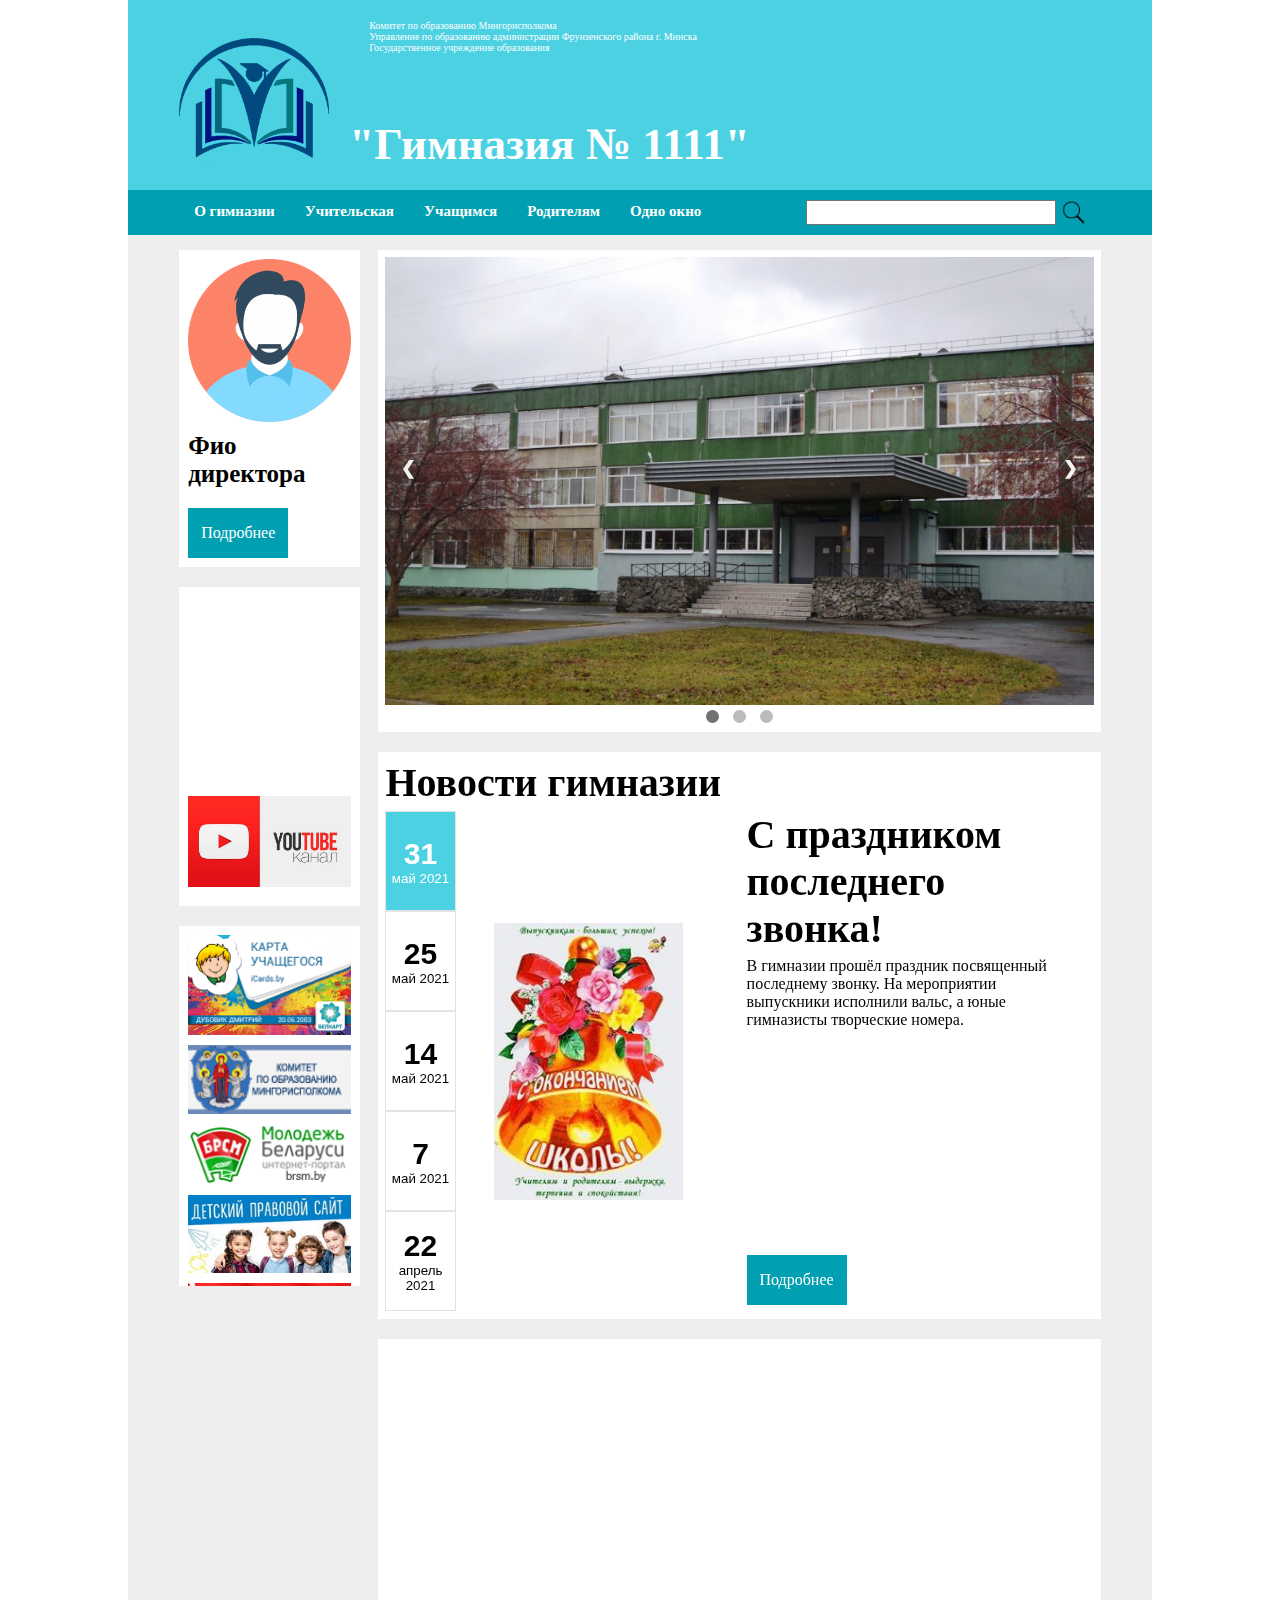
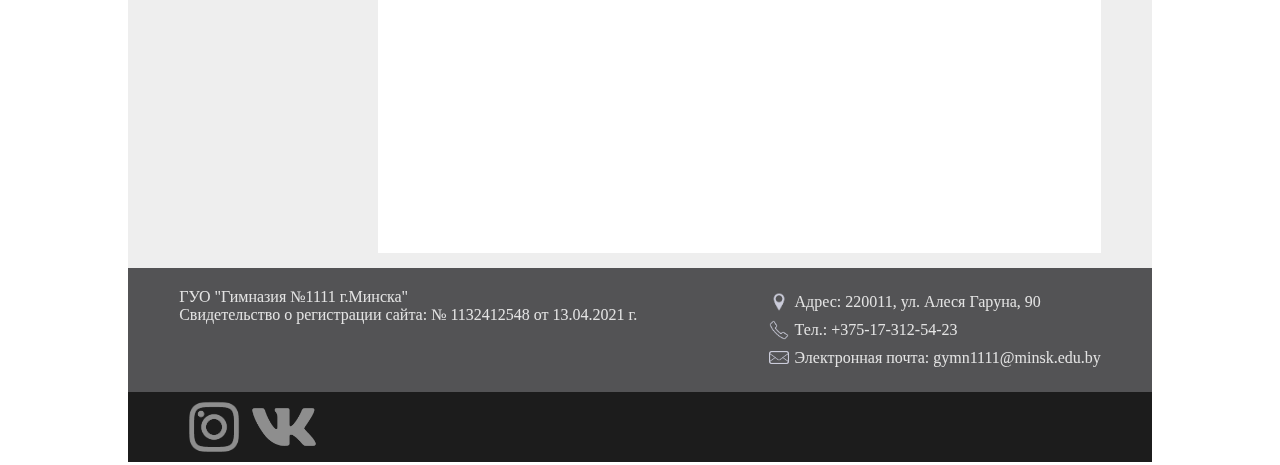
==== index.html @ 41c036c0 "first commit" ====
﻿<html>
<head>
    <meta name="viewport" content="width=device-width, initial-scale=1">
    <meta charset="UTF-8">
    <title>ГУО "Гимназия № 1111 г.Минска"</title>
    <link rel="stylesheet" type="text/css" href="style.css">
</head>
<body>

    <div class="main_container">
        <div class="time">
            <span id="timer_content"></span>
        </div>
        <div class="header">
            <img src="images/main/logo.png" />
            <div class="header_text">
                <p class="zagolovok">
                    Комитет по образованию Мингорисполкома <br />
                    Управление по образованию администрации Фрунзенского района г. Минска <br />
                    Государственное учреждение образования <br />
                </p>
                <span class="gymnasium">"Гимназия № 1111"</span>
            </div>
        </div>
        <div class="nav">
            <input type="checkbox" name="toogle" id="nav_menu" class="toogleMenu" />
            <label for="nav_menu" class="toogleMenu"><img class="bars" src="images/icons/bars.png">Меню</label>
            
            <div class="nav_section">
                <div class="nav_item">
                    <input type="checkbox" name="toogle" id="sub_m1" class="toogleSubmenu" />
                    <a href="#">О гимназии</a>
                    <label for="sub_m1" class="toogleSubmenu"><img class="vniz" src="images/icons/strelka.png"/></label>
                    <div class="submenu">
                        <a href="#">История гимназии</a>
                        <a href="#">Достижения</a>
                        <a href="#">Проблемы и задачи</a>
                        <a href="#">Инновационная деятельность</a>
                        <a href="#">Руководство</a>
                        <a href="#">Условия приёма</a>
                        <a href="#">Попечительский совет</a>
                        <a href="#">Наши шефы</a>
                        <a href="#">Сотрудничество</a>
                        <a href="#">Контакты</a>
                        <a href="#">Пропускной режим</a>
                    </div>
                </div>
                <div class="nav_item">
                    <input type="checkbox" name="toogle" id="sub_m2" class="toogleSubmenu" />
                    <a href="#">Учительская</a>
                    <label for="sub_m2" class="toogleSubmenu"><img class="vniz" src="images/icons/strelka.png" /></label>
                    <div class="submenu">
                        <a href="#">Педагогический совет</a>
                        <a href="#">Социально-педагогическая поддержка обучающихся и оказание им психологической помощи</a>
                        <a href="#">Пункт коррекционно-педагогической помощи</a>
                        <a href="#">Идеологическая и воспитательная работа</a>
                        <a href="#">Педагоги-организаторы</a>
                    </div>
                </div>
                <div class="nav_item">
                    <input type="checkbox" name="toogle" id="sub_m3" class="toogleSubmenu" />
                    <a href="#">Учащимся</a>
                    <label for="sub_m3" class="toogleSubmenu"><img class="vniz" src="images/icons/strelka.png" /></label>
                    <div class="submenu">
                        <a href="#">Правила внутреннего распорядка для учащихся</a>
                        <a href="#">Расписание</a>
                        <a href="#">График каникул 2020/2021</a>
                        <a href="#">Шестой школьный день</a>
                        <a href="#">Школа Активного Гражданина</a>
                        <a href="#">Правовая страничка</a>
                        <a href="#">Деловой стиль одежды</a>
                        <a href="#">Общественные организации</a>
                        <a href="#">Поддержка научно-исследовательской деятельности</a>
                        <a href="#">ЗОЖ</a>
                        <a href="#">Экзамены 2021</a>
                        <a href="#">Абитуриенту 2021</a>
                        <a href="#">Дистанционное обучение</a>

                    </div>
                </div>
                <div class="nav_item">
                    <input type="checkbox" name="toogle" id="sub_m4" class="toogleSubmenu" />
                    <a href="#">Родителям</a>
                    <label for="sub_m4" class="toogleSubmenu"><img class="vniz" src="images/icons/strelka.png" /></label>
                    <div class="submenu">
                        <a href="#">Родительские собрания</a>
                        <a href="#">Платные образовательные услуги</a>
                        <a href="#">Электронная карта учащегося</a>
                        <a href="#">Оплата учебников</a>
                        <a href="#">Начало учебного года</a>
                        <a href="#">Питание в школе</a>
                    </div>
                </div>
                <div class="nav_item">
                    <input type="checkbox" name="toogle" id="sub_m5" class="toogleSubmenu" />
                    <a href="#">Одно окно</a>
                    <label for="sub_m5" class="toogleSubmenu"><img class="vniz" src="images/icons/strelka.png" /></label>
                    <div class="submenu">
                        <a href="#">Нормативные документы</a>
                        <a href="#">График приёма граждан</a>
                        <a href="#">Вышестоящие организации</a>
                        <a href="#">Административные процедуры</a>
                        <a href="#">Правила оформления и рассмотрения электронных обращений</a>
                        <a href="#">Электронное обращение</a>
                        <a href="#">Популярные обращения</a>
                    </div>
                </div>
            </div>
            <div class="nav_section">
                <div class="nav_item2"><input class="poisk" type="text"><input type="image" src="images/icons/poisk.png" alt="Поиск" title="Поиск"> </div>
            </div>
        </div>
        <div class="content">
            <div class="leftbar">
                <div class="direktor">
                    <img src="images/main/direktor.png" />
                    <span class="direktor_name">Фио директора </span>
                    <a href="#" class="direktor_btn">Подробнее</a>
                </div>
                <div class="youtube">
                    <iframe src="https://www.youtube.com/embed/2LPNyzethuM" frameborder="0" allow="accelerometer; autoplay; clipboard-write; encrypted-media; gyroscope; picture-in-picture" allowfullscreen></iframe>
                    <a href="#" alt="Youtube канал" title="Youtube канал"><img src="images/main/youtube.jpg" /></a>
</div>
                <div class="banner">
                    <a href="http://icards.by/"><img src="images/banners/karta.png" /></a>
                    <a href="http://minsk.edu.by/"><img src="images/banners/komitet.png" /> </a>
                    <a href="http://brsm.by/"><img src="images/banners/brsm.png" /> </a>
                    <a href="https://mir.pravo.by/"><img src="images/banners/pravo.jpg" /> </a>
                    <a href="http://president.gov.by/"><img src="images/banners/prezident.jpg" /> </a>
                </div>
            </div>
            <div class="rightbar">
                <div class="slaider">
                    <div class="slaider_container">
                        <div class="MySlides fade">
                            <img src="images/slaider/school.jpg" style="width: 100%" />
                        </div>

                        <div class="MySlides fade">
                            <img src="images/slaider/lastbell.jpg" style="width: 100%" />
                        </div>

                        <div class="MySlides fade">
                            <img src="images/slaider/korona.jpg" style="width: 100%" />
                        </div>
                        <a class="prev" onclick="plusSlides(-1)">&#10094</a>
                        <a class="next" onclick="plusSlides(1)">&#10095</a>
                    </div>
                    <div style="text-align: center;">
                        <span class="dot" onclick="currentSlides(1)"></span>
                        <span class="dot" onclick="currentSlides(2)"></span>
                        <span class="dot" onclick="currentSlides(3)"></span>
                    </div>
                </div>
                <div class="novosti">
                    <h3>Новости гимназии</h3>
                    <div class="tab">
                        <div class="tab_menu">
                            <button class="tab_menu_item" data-tab="#tab_1">
                                <span class="tab_date">
                                    <span class="tab_day">31</span> <br />
                                    <span class="tab_month">май 2021</span>
                                </span>
                            </button>

                            <button class="tab_menu_item" data-tab="#tab_2">
                                <span class="tab_date">
                                    <span class="tab_day">25</span> <br />
                                    <span class="tab_month">май 2021</span>
                                </span>
                            </button>
                            <button class="tab_menu_item" data-tab="#tab_3">
                                <span class="tab_date">
                                    <span class="tab_day">14</span> <br />
                                    <span class="tab_month">май 2021</span>
                                </span>
                            </button>
                            <button class="tab_menu_item" data-tab="#tab_4">
                                <span class="tab_date">
                                    <span class="tab_day">7</span> <br />
                                    <span class="tab_month">май 2021</span>
                                </span>
                            </button>
                            <button class="tab_menu_item" data-tab="#tab_5">
                                <span class="tab_date">
                                    <span class="tab_day">22</span> <br />
                                    <span class="tab_month">апрель 2021</span>
                                </span>
                            </button>

                        </div>
                        <div class="tab_content fade" id="tab_1">
                            <div class="tab_content_image"> <img src="images/content/lastbell_tab.jpg" /> </div>
                            <div class="tab_content_text">
                                <h3>С праздником последнего звонка!</h3>
                                <span class="tab_content_text_message">В гимназии прошёл праздник посвященный последнему звонку. На мероприятии выпускники исполнили вальс, а юные гимназисты творческие номера.</span> <br />
                                <a href="#" class="tab_btn">Подробнее</a>
                            </div>

                        </div>
                        <div class="tab_content fade" id="tab_2">
                            <div class="tab_content_image"> <img src="images/content/leto.jpg" /> </div>
                            <div class="tab_content_text">
                                <h3>Летние каникулы</h3>
                                <span class="tab_content_text_message">Информация о том, как безопасно и с пользой провести летние каникулы.</span> <br />
                                <a href="#" class="tab_btn">Подробнее</a>
                            </div>

                        </div>
                        <div class="tab_content fade" id="tab_3">
                            <div class="tab_content_image"> <img src="images/content/gramota.jpg" /> </div>
                            <div class="tab_content_text">
                                <h3>Поздравляем с победой!</h3>
                                <span class="tab_content_text_message">Учащийся 10 "А" класса завоевал диплом 3 степени в районном конкурсе.</span> <br />
                                <a href="#" class="tab_btn">Подробнее</a>
                            </div>
                        </div>
                        <div class="tab_content fade" id="tab_4">
                            <div class="tab_content_image"> <img src="images/content/conferencia.jpg" /> </div>
                            <div class="tab_content_text">
                                <h3>Приглашаем принять участие в научно-практической конференции, посвященной ВОВ</h3>
                                <span class="tab_content_text_message">7 мая 2021 года в стенах нашей гимназии пройдет научно-практическая конференция, посвященная годовщине Великой Отечественной Войны. Всех желающих приглашаем принять участие</span> <br />
                                <a href="#" class="tab_btn">Подробнее</a>
                            </div>
                        </div>
                        <div class="tab_content fade" id="tab_5">
                            <div class="tab_content_image"> <img src="images/content/subotnik.png" /> </div>
                            <div class="tab_content_text">
                                <h3>Учащиеся старших классов приняли участие в республиканском субботнике</h3>
                                <span class="tab_content_text_message">Учащиеся 10-11 классов облагородили парк им. Павлова: собрали мусор, посадили деревья.</span> <br />
                                <a href="#" class="tab_btn">Подробнее</a>
                            </div>
                        </div>
                    </div>
                </div>
                <div class="map">
                    <iframe src="https://www.google.com/maps/embed?pb=!1m14!1m12!1m3!1d453.17208961411893!2d27.55532712538337!3d53.90036358995433!2m3!1f0!2f0!3f0!3m2!1i1024!2i768!4f13.1!5e0!3m2!1sru!2sby!4v1610397447963!5m2!1sru!2sby" frameborder="0" style="border:0;" allowfullscreen="" aria-hidden="false" tabindex="0"></iframe>
                </div>
            </div>
        </div>

        <div class="footer_main">
            <div class="footer1">
                <div class="left_foot">

                    <span> ГУО "Гимназия №1111 г.Минска"<br /> Свидетельство о регистрации сайта: № 1132412548 от 13.04.2021 г.</span>
                </div>
                <div class="right_foot">
                    <ul>
                        <li class="adress">Адрес: 220011, ул. Алеся Гаруна, 90</li>
                        <li class="phone">Тел.: +375-17-312-54-23</li>
                        <li class="mail">Электронная почта: gymn1111@minsk.edu.by</li>
                    </ul>
                </div>
            </div>
            <div class="messangers"><a href="#"><img src="images/icons/insta.png" /></a><a href="#"><img src="images/icons/vk.png" /></a></div>
        </div>

        <script src="slaider.js"></script>
        <script src="tab.js"></script>
        <script src="time.js"></script>
    </div>

</body>
</html>
---- style.css ----
﻿* {
    margin: 0;
    padding: 0;
}
a {text-decoration: none;
   color: black;
}
html, body {
    height: 100%;

}

.main_container {
    display: flex;
    flex-direction: column;
    min-height: 100%;
    width: 80%;
    margin: 0 auto;
    max-width: 2000px;

}

.time {
    width: 100%;
}
#timer_content {float: right;}
.header {
    color: #fff;
    padding: 20px 5%;
    display: flex;
    background-color: #4cd1e3;
    box-sizing: border-box;
}
.header_text{margin-left: 20px;
             display: flex;
             flex-direction: column;
}
.zagolovok {
    margin-left: 20px;
    font-size: 15px;
    flex: 1 1 auto;
}
.gymnasium {
            font-size: 60px;
            font-weight: bold;
}
.header img {
    width: 170px;
}
.nav {
    z-index: 2;
    position: sticky;
    top: -1;
    font-weight: bold;
    line-height: 1.8em;
    display: flex;
    padding: 0 5%;
    justify-content: space-between;
    background-color: #009fb1;
}

.nav_section {
    display: flex;
}
.nav_item {

    padding: 10px 30px;
    font-size: 20px;
    position: relative;
}
.nav_item a {color: #fff;}

    .nav_item:hover .submenu {
        display: flex;
        justify-content: center;
        flex-direction: column;
        max-height: 1000px;
        transition: max-height 0.5s ease-in;
        border: 1px solid #e3e3e3;
   
    }

.submenu {
    max-height: 0px;
    overflow: hidden;
    position: absolute;
    left: 0;
    top: 50px;
    background-color: #fff;
    width: 250px;
    transition: max-height 0.3s ease;
    z-index: 2;
}

    .submenu a {
        padding: 5px;
        display: block;
        text-align: left;
        font-size: 20px;
        font-weight: normal;
        color: #000;
    }   
        .submenu a:hover {
            background-color: #4cd1e3;
            transition: background 0.1s ease 0.2s;
        }
.nav_item2 {
    padding: 10px 15px;
    font-size: 20px;
    display: flex;
    align-items: center;
}
.poisk {
    width: 300px;
    outline: none;
    height: 30px;
}
input[type=text]:focus {
    background: #eaeaea;
    box-shadow: 0 0 10px rgba(0,0,0,0.5);
    transition: box-shadow 0.3s ease 0.2s, background 0.3s ease 0.2s;
}
input[type=image] {width: 30px;
                   margin-left: 5px;
                   outline: none;
}
.content {
    flex: 1 0 auto;
    padding: 15px 5%;
    display: flex;
    background-color: #eee;
}
.leftbar {

    width: 20%;
    height: 100%;
}
    .leftbar img {
        width: 100%;
        margin-bottom: 10px;
    }
.direktor {
    padding: 5%;
    width: 100%;
    box-sizing: border-box;
    background-color: #fff;
    margin-bottom: 20px;
}
.direktor_name {font-size: 25px;
                font-weight: bold;
}
.direktor_btn {
    margin-top: 20px;
    width: 100px;
    height: 50px;
    background-color: #009fb1;
    display: flex;
    justify-content: center;
    align-items: center;
    color: #fff;
}
    .direktor_btn:hover, .tab_btn:hover {
        background: #4cd1e3;
        box-shadow: 4px 4px 10px rgba(0, 0, 0, 0.5);
        transition: background 0.3s ease 0.2s, box-shadow 0.3s ease 0.2s;
    }
.youtube {
    margin-bottom: 20px;
    padding: 5%;
    background-color: #fff;
}
.youtube iframe{
    width: 100%;
    height: 300px;
}
.banner {
    width: 100%;
    padding: 5%;
    box-sizing: border-box;
    background-color: #fff;
    height: 360px;
    overflow: scroll;
    overflow-x: hidden
}
.rightbar {
    width: 80%;
    margin-left: 2%;
    height: 100%;

}

/*slider*/
.slaider {
    z-index: 0;
    width: 100%;
    height: 100%;
    margin-bottom: 20px;
    background-color: #fff;
    padding: 1% 1% 0 1%;
    box-sizing: border-box;
}
.slaider_container {position: relative;}
.prev, .next {
    position: absolute;
    top: 50%;
    cursor: pointer;
    top: 50%;
    width: auto;
    margin-top: -40px;
    padding: 16px;
    color: #f2f2f2;
    font-weight: bold;
    font-size: 18px;
    transition: 0.6s ease;
    border-radius: 0 3px 3px 0;
}
.next {
    right: 0px;
    border-radius: 3px 0 0 3px;
}

.prev {
    left: 0px;
    border-radius: 3px 0 0 3px;
}
    .prev:hover {
        background-color: rgba(0, 0, 0, 0.8);
    }

.next:hover {
    background-color: rgba(0, 0, 0, 0.8);
}
.dot {
    cursor: pointer;
    height: 13px;
    width: 13px;
    margin: 5px 5px;
    background-color: #bbb;
    border-radius: 50%;
    display: inline-block;
    transition: background-color 0.6s ease;
}

.active_slaider, dot:hover {
    background-color: #717171;
}

.fade {
    -webkit-animation-name: fade;
    -webkit-animation-duration: 1.5s;
    animation-name: fade;
    animation-duration: 1.5s;
}

@-webkit-keyframes fade {
    from {opacity: 0.4}
    to {opacity: 1}
}
@keyframes fade {
    from {opacity: 0.4}
    to {opacity: 1}
}
/*slider ends*/
.novosti {
    width: 100%;
    background-color: #fff;
    padding: 1%;
    box-sizing: border-box;
    margin-bottom: 20px;
}
.novosti h3 {margin-bottom: 5px;
             font-size: 40px;
}
.tab {display: flex; 
}
.tab_menu {width: 10%;}
.tab_menu_item {
    width: 100%;
    height: 100px;
    display: flex;
    align-items: center;
    justify-content: center;
    background-color: #fff;
    border: 1px solid #e3e3e3;
    outline: none;
    
}
    .tab_menu_item.active {
        background-color: #4cd1e3;
        transition: background 0.3s ease;
        color: #fff
    }
    
.tab_date {
    text-align: center;
    }
.tab_day {
    font-size: 30px;
    font-weight: bold;
}

.tab_content {
    width: 90%;
    margin-left: 1%;
    display: none;
    
}
    .tab_content.active {
        display: flex;
        justify-content: space-around;
    }
.tab_content_image {width: 30%;
                    display: flex;
                    align-items: center;
}
.tab_content_image img{width: 100%;}
.tab_content_text {
    display: flex;
    width: 50%;
    flex-direction: column;
    padding: 0 0 1%;
}
.tab_btn {
    margin-top: 20px;
    width: 100px;
    height: 50px;
    background-color: #009fb1;
    display: flex;
    justify-content: center;
    align-items: center;
    color: #fff;
}
.tab_content_text_message {
    flex: 1 1 auto;
}

.map {width: 100%;
      padding: 1%;
      background-color: #fff;
      box-sizing: border-box;
}
.map iframe {width: 100%;
             height: 500px;
}
/*футер*/
.footer_main {
    flex: 0 0 auto;
    color: #e3e3e3;
}
.footer1 {
    padding: 20px 5% 20px 5%;
    display: flex;
    justify-content: space-between;
    box-sizing: border-box;
    background-color: #535355;
}
.messangers {
    width: 100%;
    padding: 0 5%;
    box-sizing: border-box;
    height: 70px;
    background-color: #1c1c1c;
}
.messangers img{height: 100%;
                opacity: 0.5;
}
    .messangers img:hover {
        opacity: 1;
        transition: opacity 0.3s ease 0.2s
    }
li {
    margin: 0;
    padding: 5px 0 5px 25px;
    list-style: none;
    background-repeat: no-repeat;
    background-position: left center;
    background-size: 20px;
}
    li.adress {
        background-image: url("images/icons/location.png");

    }

    li.phone {
        background-image: url("images/icons/phone.png");
    }
    li.mail {
        background-image: url("images/icons/mail.png");
    }
 
@media screen and (max-width: 1600px) and (min-width: 1300px) {
    .zagolovok {
        font-size: 13px;
    }
    .gymnasium {
        font-size: 55px;
    }
    .nav_item {
        padding: 10px 30px;
        font-size: 15px;
    }
    .submenu {
        top: 49px;
    }
    .poisk {
        width: 250px;
        height: 25px;
    }
    input[type=image] {
        width: 25px;
    }
}
@media screen and (max-width: 1400px) and (min-width: 1300px) {
    .nav_item {
        padding: 10px 24px;
    }
}
    @media screen and (max-width: 1300px) and (min-width: 1200px) {
        .header img {
            width: 150px;
        }

        .zagolovok {
            font-size: 10px;
        }

        .gymnasium {
            font-size: 45px;
        }

        .nav_item {
            padding: 7px 15px;
            font-size: 15px;
        }

        .submenu {
            top: 45px;
        }

        .poisk {
            width: 250px;
            height: 25px;
        }

        input[type=image] {
            width: 25px;
        }

        .youtube iframe {
            height: 200px;
        }
    }

    @media screen and (max-width: 1200px) and (min-width: 1100px) {
        .header img {
            width: 150px;
        }

        .zagolovok {
            font-size: 10px;
        }

        .gymnasium {
            font-size: 45px;
        }

        .nav_item {
            padding: 7px 10px;
            font-size: 14px;
        }

        .submenu {
            top: 45px;
            width: 150px;
        }

            .submenu a {
                font-size: 10px;
                line-height: 20px;
            }

        .poisk {
            width: 250px;
            height: 25px;
        }

        input[type=image] {
            width: 25px;
        }

        .youtube iframe {
            height: 175px;
        }
    }

    @media screen and (max-width: 1100px) and (min-width: 1000px) {
        .header img {
            width: 130px;
        }

        .zagolovok {
            font-size: 10px;
        }

        .gymnasium {
            font-size: 40px;
        }

        .nav_item {
            padding: 5px 7px;
            font-size: 13px;
        }

        .submenu {
            top: 40px;
            width: 150px;
        }

            .submenu a {
                font-size: 10px;
                line-height: 20px;
            }

        .poisk {
            width: 250px;
            height: 20px;
        }

        input[type=image] {
            width: 20px;
        }

        .youtube iframe {
            height: 175px;
        }
        .footer1 {
            font-size: 10px;
            padding: 5px 5%;
        }

        li {
            margin: 0;
            padding: 0px 0 5px 20px;
            background-size: 15px;
        }

        .messangers {
            height: 30px;
        }
    }
@media screen and (max-width: 1000px) and (min-width: 900px) {
    #timer_content {
        font-size: 15px;
    }
    .header img {
        width: 130px;
    }

    .zagolovok {
        font-size: 10px;
    }

    .gymnasium {
        font-size: 40px;
    }

    .nav_item {
        padding: 5px 7px;
        font-size: 12px;
    }

    .submenu {
        top: 40px;
        width: 150px;
    }
        .submenu a {
            font-size: 10px;
            line-height: 20px;
        }
    .poisk {
        width: 200px;
        height: 20px;
    }

    input[type=image] {
        width: 20px;
    }

    .youtube iframe {
        height: 150px;
    }
    .footer1 {
        font-size: 10px;
        padding: 5px 5%;
    }

    li {
        margin: 0;
        padding: 0px 0 5px 20px;
        background-size: 15px;
    }

    .messangers {
        height: 30px;
    }
}
    @media screen and (max-width: 900px) and (min-width: 700px) {
        #timer_content {
            font-size: 13px;
        }
        .header img {
            width: 100px;
        }
        .header_text {
            margin-left: 10px;
        }
        .zagolovok {
            font-size: 7px;
            margin-left: 10px;
        }

        .gymnasium {
            font-size: 30px;
        }

        .nav_item {
            padding: 5px 4px;
            font-size: 10px;
        }

        .submenu {
            top: 39px;
            width: 150px;
        }

            .submenu a {
                font-size: 10px;
                line-height: 20px;
            }

        .poisk {
            width: 130px;
            height: 15px;
        }

        input[type=image] {
            width: 15px;
        }
        .content {
            
            display: flex;
            flex-direction: column-reverse;
        }
        .leftbar {
            width: 100%;
        }
        .rightbar {
            width: 100%;
            height: 100%;
            margin-bottom: 10px;
            margin-left: 0;
        }
        .prev, .next {
            width: auto;
            margin-top: -20px;
            padding: 8px;
            font-size: 12px;
        }
        .dot {
            margin: 3px 3px;
            height: 10px;
            width: 10px;
        }
        .novosti h3 {
            font-size: 20px;
        }

        .tab_day {
            font-size: 20px;
        }

        .tab_month {
            font-size: 10px;
        }

        .tab_menu_item {
            height: 70px;
        }

        .tab {
            display: flex;
            flex-direction: column;
        }

        .tab_menu {
            display: flex;
            width: 100%;
        }

        .tab_content {
            min-height: 300px;
        }

        .tab_content_text h3 {
            font-size: 25px;
        }
        .youtube iframe {
            height: 300px;
        }
        .footer1 {
            font-size: 10px;
            padding: 5px 5%;
        }

        li {
            margin: 0;
            padding: 0px 0 5px 20px;
            background-size: 15px;
        }

        .messangers {
            height: 30px;
        }
    }
    @media screen and (max-width: 700px) and (min-width: 500px) {
        #timer_content {
            font-size: 10px;
        }
        .header img {
            width: 100px;
        }

        .header_text {
            margin-left: 10px;
        }

        .zagolovok {
            font-size: 7px;
            margin-left: 10px;
        }

        .gymnasium {
            font-size: 25px;
        }
        .content {
            display: flex;
            flex-direction: column-reverse;
        }

        .leftbar {
            width: 100%;
        }

        .rightbar {
            width: 100%;
            height: 100%;
            margin-bottom: 10px;
            margin-left: 0;
        }
        .prev, .next {
            width: auto;
            margin-top: -18px;
            padding: 8px;
            font-size: 12px;
        }
        .dot {
            margin: 3px 1px;
            height: 7px;
            width: 7px;
        }
        .novosti h3 {
            font-size: 20px;
        }

        .tab_day {
            font-size: 20px;
        }

        .tab_month {
            font-size: 10px;
        }

        .tab_menu_item {
            height: 50px;
        }

        .tab {
            display: flex;
            flex-direction: column;
        }

        .tab_menu {
            display: flex;
            width: 100%;
        }
        .tab_content {
            min-height: 300px;
        }
           .tab_content_text h3 {font-size: 25px;}


        .youtube iframe {
            height: 300px;
        }
        .footer1 {
            font-size: 7px;
            padding: 5px 5%;
        }

        li {
            margin: 0;
            padding: 0px 0 5px 15px;
            background-size: 10px;
        }

        .messangers {
            height: 30px;
        }
    }
    @media screen and (max-width: 500px) and (min-width: 400px) {

        #timer_content {
            font-size: 7px;
        }
        .header img {
            width: 100px;
        }

        .header_text {
            margin-left: 10px;
        }

        .zagolovok {
            font-size: 5px;
            margin-left: 10px;
        }

        .gymnasium {
            font-size: 20px;
        }
        .content {
            display: flex;
            flex-direction: column-reverse;
        }

        .leftbar {
            width: 100%;
        }

        .rightbar {
            width: 100%;
            height: 100%;
            margin-bottom: 10px;
            margin-left: 0;
        }
        .prev, .next {
            width: auto;
            margin-top: -18px;
            padding: 5px;
            font-size: 10px;
        }
        .dot {
            margin: 3px 1px;
            height: 5px;
            width: 5px;
        }
        .novosti h3 {
            font-size: 20px;
        }

        .tab_day {
            font-size: 20px;
        }

        .tab_month {
            font-size: 10px;
        }

        .tab_menu_item {
            height: 50px;
        }
        .tab {
            display: flex;
            flex-direction: column;
        }
        .tab_menu{display: flex;
                  width: 100%;
        }
        .tab_content {
            min-height: 200px;
        }
         .tab_content_text h3 {font-size: 15px;}
    .tab_content_text_message {font-size: 10px;}
    .tab_btn {
        width: 50px;
        height: 25px;
        font-size: 7px;
    }
        .youtube iframe {
            height: 200px;
        }
        .footer1 {
            font-size: 7px;
            padding: 5px 5%;
        }
        li {
            margin: 0;
            padding: 0px 0 5px 15px;
            background-size: 10px;
        }

        .messangers {
            height: 30px;
        }
    }

@media screen and (max-width: 400px) and (min-width: 200px) {
    #timer_content {font-size: 7px;}
    .header img {
        width: 70px;
    }

    .header_text {
        margin-left: 10px;
    }

    .zagolovok {
        font-size: 4px;
        margin-left: 0px;
    }
    .gymnasium {
        font-size: 15px;
    }

    .content {
        display: flex;
        flex-direction: column-reverse;
    }

    .leftbar {
        width: 100%;
    }

    .rightbar {
        width: 100%;
        height: 100%;
        margin-bottom: 10px;
        margin-left: 0;
    }
    .prev, .next {
        width: auto;
        margin-top: -18px;
        padding: 5px;
        font-size: 10px;
    }
    .dot {
        margin: 3px 1px;
        height: 5px;
        width: 5px;
    }
.novosti h3 {font-size: 20px;}
    .tab_day{font-size: 20px;}
    .tab_month {font-size: 10px;}
    .tab_menu_item {height: 50px;}
    .tab {
        display: flex;
        flex-direction: column;
    }

    .tab_menu {
        display: flex;
        width: 100%;
    }
    .tab_content {min-height: 200px;}
    .tab_content_text h3 {font-size: 15px;}
    .tab_content_text_message {font-size: 10px;}
    .tab_btn {
        width: 50px;
        height: 25px;
        font-size: 7px;
    }
    .youtube iframe {
        height: 200px;
    }
    .map iframe {height: 250px;}
    .footer1 {
        font-size: 7px;
        padding: 5px 5%;
    }

    li {
        margin: 0;
        padding: 0px 0 5px 15px;
        background-size: 10px;
    }
    .messangers {
        height: 30px;
    }
}




/*Адаптивное меню*/
.nav input[type=checkbox] {display: none;} /*Убрать чекбоксы*/
.nav label.toogleMenu { /*Текст "меню"*/
    background: #009fb1;
    color: #fff;
    padding: 5px 30px;
    box-sizing: border-box;
    display: block;
    cursor: pointer;
    position: relative;
    display: none;
}
    .nav label.toogleMenu .bars {  /*Три полоски*/
        position: absolute; 
        top: 13px;
        left: 15px;
        width: 13px;
    }
    .vniz {display: none;}
        @media screen and (max-width: 800px) {

            .nav {
                position: static;
                display: block;
            }
            .nav_item {padding: 0;
            }
                .nav_item a {
                    padding-left: 15px;
                    font-size: 10px;
                }
                .nav_item:hover .submenu {
                    max-height: 0;
                    border: 0;
                    transition: max-height 0s;
                }
            .nav_section {
                display: block;
                max-height: 0px;
                transition: max-height 0.3s ease 0.2s; /*анимация*/
                overflow: hidden; /*прячу чтобы не вылазил контент*/
            }
            .nav label.toogleMenu {
                display: block;
            }
            input.toogleMenu:checked + label.toogleMenu { /*При нажатии на меню меняется фон*/
                background: #004980;
                color: #fff;
                margin-bottom: 5px;
            }

            input.toogleMenu:checked ~ .nav_section, /*При нажатии на меню появляются кнопки, а при нажатии на кнопки - подменю*/
            input.toogleSubmenu:checked ~ .submenu {
                display: block;
                position: relative;
                max-height: 5000px;

                transition: max-height 2s ease-in;
            }
                input.toogleSubmenu:checked ~ .submenu { /*Отступ для подменю*/
                    margin-bottom: 5px;
                }
                .nav_item label.toogleSubmenu {
                    position: absolute;
                    top: 0;
                    left: 0px;
                    width: 100%;
                    height: 100%;
                    cursor: pointer;
                    display: block;
                }
            input.toogleSubmenu:checked ~ a { /*Просмотренные кнопки меню*/
                background: #004980;
                color: #fff;
                display: block;
            }
            .submenu {
                padding: 0;
                width: 100%;
                display: block;
                max-height: 0;
                overflow: hidden;
                top: 0px;
                background-color: #fff;
                transition: max-height 0.3s ease;
            }
                .submenu a  {
                    display: block;
                    font-size: 10px;
                    line-height: 20px;

                }

            .nav_item label.toogleSubmenu .vniz {  /*Стрелочка вниз*/
                width: 13px;
                position: absolute;
                top: 8px;
                right: 15px;
                display: block;
            }
            .nav_item2 {display: none;}
        }
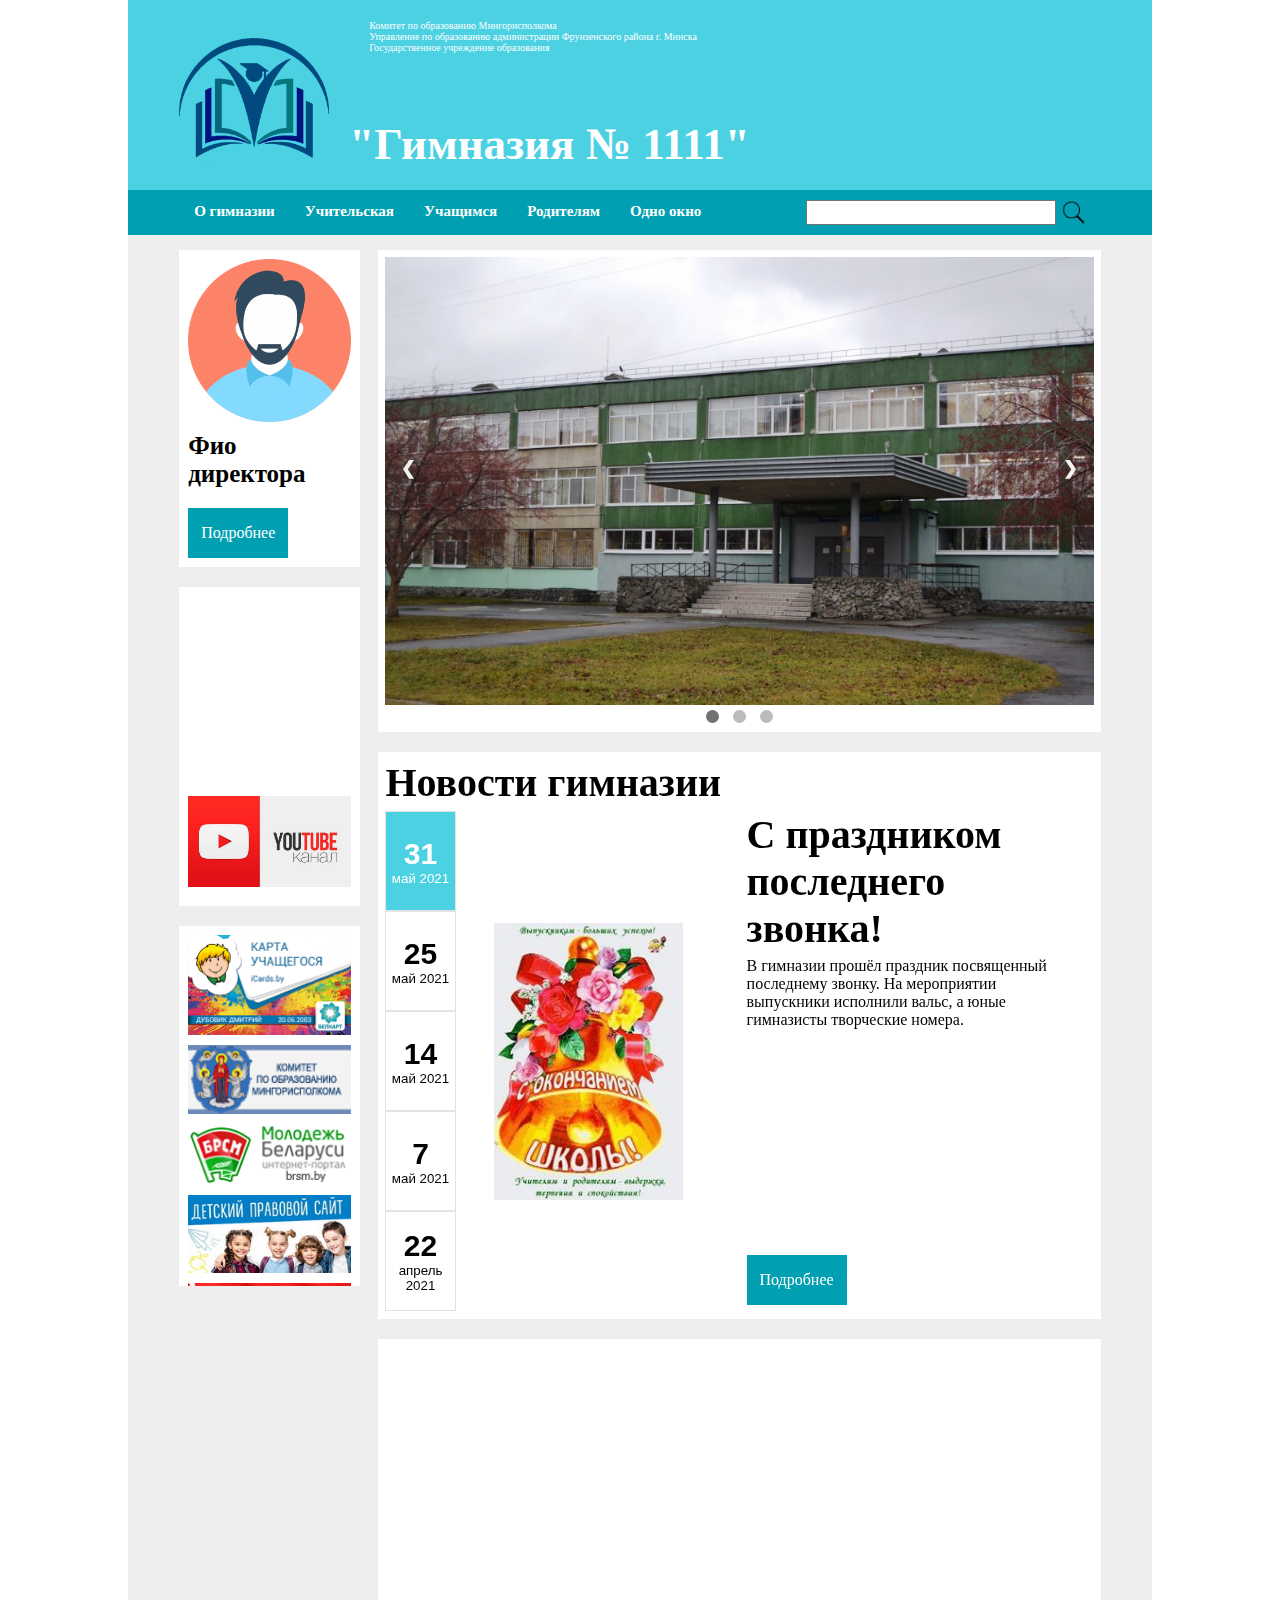
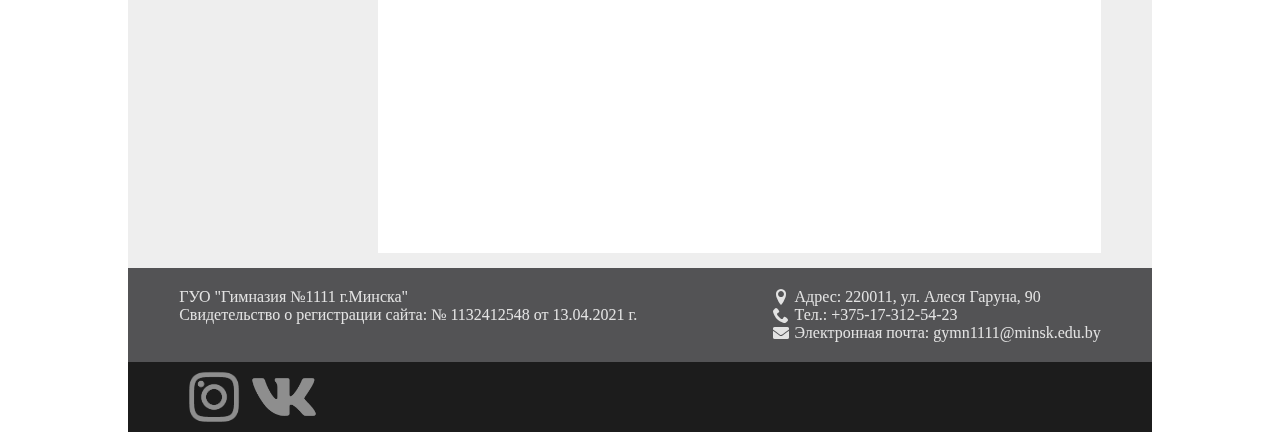
==== commit ce7641c2: "added fonts" ====
--- a/index.html
+++ b/index.html
@@ -3,7 +3,9 @@
     <meta name="viewport" content="width=device-width, initial-scale=1">
     <meta charset="UTF-8">
     <title>ГУО "Гимназия № 1111 г.Минска"</title>
-    <link rel="stylesheet" type="text/css" href="style.css">
+    <link rel="stylesheet" type="text/css" href="css/fonts.css">
+    <link rel="stylesheet" type="text/css" href="css/style.css">
+    
 </head>
 <body>
 
@@ -24,13 +26,15 @@
         </div>
         <div class="nav">
             <input type="checkbox" name="toogle" id="nav_menu" class="toogleMenu" />
-            <label for="nav_menu" class="toogleMenu"><img class="bars" src="images/icons/bars.png">Меню</label>
+            <label for="nav_menu" class="toogleMenu"><span class="icon-align-justify-solid"></span>Меню</label>
             
             <div class="nav_section">
                 <div class="nav_item">
                     <input type="checkbox" name="toogle" id="sub_m1" class="toogleSubmenu" />
                     <a href="#">О гимназии</a>
-                    <label for="sub_m1" class="toogleSubmenu"><img class="vniz" src="images/icons/strelka.png"/></label>
+                    <label for="sub_m1" class="toogleSubmenu"><span class="icon-angle-down-solid"></span>
+                        
+                        <span class="icon-angle-up-solid"></span></label>
                     <div class="submenu">
                         <a href="#">История гимназии</a>
                         <a href="#">Достижения</a>
@@ -48,7 +52,8 @@
                 <div class="nav_item">
                     <input type="checkbox" name="toogle" id="sub_m2" class="toogleSubmenu" />
                     <a href="#">Учительская</a>
-                    <label for="sub_m2" class="toogleSubmenu"><img class="vniz" src="images/icons/strelka.png" /></label>
+                    <label for="sub_m2" class="toogleSubmenu"><span class="icon-angle-down-solid"></span>
+                        <span class="icon-angle-up-solid"></span></label>
                     <div class="submenu">
                         <a href="#">Педагогический совет</a>
                         <a href="#">Социально-педагогическая поддержка обучающихся и оказание им психологической помощи</a>
@@ -60,7 +65,8 @@
                 <div class="nav_item">
                     <input type="checkbox" name="toogle" id="sub_m3" class="toogleSubmenu" />
                     <a href="#">Учащимся</a>
-                    <label for="sub_m3" class="toogleSubmenu"><img class="vniz" src="images/icons/strelka.png" /></label>
+                    <label for="sub_m3" class="toogleSubmenu"><span class="icon-angle-down-solid"></span>
+                        <span class="icon-angle-up-solid"></span></label>
                     <div class="submenu">
                         <a href="#">Правила внутреннего распорядка для учащихся</a>
                         <a href="#">Расписание</a>
@@ -81,7 +87,8 @@
                 <div class="nav_item">
                     <input type="checkbox" name="toogle" id="sub_m4" class="toogleSubmenu" />
                     <a href="#">Родителям</a>
-                    <label for="sub_m4" class="toogleSubmenu"><img class="vniz" src="images/icons/strelka.png" /></label>
+                    <label for="sub_m4" class="toogleSubmenu"><span class="icon-angle-down-solid"></span>
+                        <span class="icon-angle-up-solid"></span></label>
                     <div class="submenu">
                         <a href="#">Родительские собрания</a>
                         <a href="#">Платные образовательные услуги</a>
@@ -94,7 +101,8 @@
                 <div class="nav_item">
                     <input type="checkbox" name="toogle" id="sub_m5" class="toogleSubmenu" />
                     <a href="#">Одно окно</a>
-                    <label for="sub_m5" class="toogleSubmenu"><img class="vniz" src="images/icons/strelka.png" /></label>
+                    <label for="sub_m5" class="toogleSubmenu"><span class="icon-angle-down-solid"></span>
+                        <span class="icon-angle-up-solid"></span></label>
                     <div class="submenu">
                         <a href="#">Нормативные документы</a>
                         <a href="#">График приёма граждан</a>
@@ -247,9 +255,9 @@
                 </div>
                 <div class="right_foot">
                     <ul>
-                        <li class="adress">Адрес: 220011, ул. Алеся Гаруна, 90</li>
-                        <li class="phone">Тел.: +375-17-312-54-23</li>
-                        <li class="mail">Электронная почта: gymn1111@minsk.edu.by</li>
+                        <li><span class="icon-location"></span>Адрес: 220011, ул. Алеся Гаруна, 90</li>
+                        <li><span class="icon-phone"></span>Тел.: +375-17-312-54-23</li>
+                        <li><span class="icon-envelope-solid"></span>Электронная почта: gymn1111@minsk.edu.by</li>
                     </ul>
                 </div>
             </div>
@@ -260,6 +268,6 @@
         <script src="tab.js"></script>
         <script src="time.js"></script>
     </div>
-
+    <!--test-->
 </body>
 </html>--- a/css/fonts.css
+++ b/css/fonts.css
@@ -0,0 +1,52 @@
+@font-face {
+  font-family: "icomoon";
+  src: url("../fonts/icomoon.eot?17f4ey");
+  src: url("../fonts/icomoon.eot?17f4ey#iefix") format("embedded-opentype"),
+    url("../fonts/icomoon.ttf?17f4ey") format("truetype"),
+    url("../fonts/icomoon.woff?17f4ey") format("woff"),
+    url("../fonts/icomoon.svg?17f4ey#icomoon") format("svg");
+  font-weight: normal;
+  font-style: normal;
+  font-display: block;
+}
+
+[class^="icon-"],
+[class*=" icon-"] {
+  /* use !important to prevent issues with browser extensions that change fonts */
+  font-family: "icomoon" !important;
+  speak: never;
+  font-style: normal;
+  font-weight: normal;
+  font-variant: normal;
+  text-transform: none;
+  line-height: 1;
+
+  /* Better Font Rendering =========== */
+  -webkit-font-smoothing: antialiased;
+  -moz-osx-font-smoothing: grayscale;
+}
+
+.icon-envelope-solid:before {
+  content: "\e900";
+}
+.icon-vk-brands:before {
+  content: "\e901";
+}
+.icon-instagram-brands:before {
+  content: "\e902";
+}
+.icon-align-justify-solid:before {
+  content: "\e903";
+}
+.icon-angle-down-solid:before {
+  content: "\e904";
+}
+.icon-angle-up-solid:before {
+  content: "\e905";
+}
+.icon-phone:before {
+  content: "\e942";
+}
+.icon-location:before {
+  content: "\e947";
+}
--- a/css/style.css
+++ b/css/style.css
@@ -0,0 +1,1171 @@
+﻿* {
+  margin: 0;
+  padding: 0;
+}
+a {
+  text-decoration: none;
+  color: black;
+}
+html,
+body {
+  height: 100%;
+}
+
+.main_container {
+  display: flex;
+  flex-direction: column;
+  min-height: 100%;
+  width: 80%;
+  margin: 0 auto;
+  max-width: 2000px;
+}
+
+.time {
+  width: 100%;
+}
+#timer_content {
+  float: right;
+}
+.header {
+  color: #fff;
+  padding: 20px 5%;
+  display: flex;
+  background-color: #4cd1e3;
+  box-sizing: border-box;
+}
+.header_text {
+  margin-left: 20px;
+  display: flex;
+  flex-direction: column;
+}
+.zagolovok {
+  margin-left: 20px;
+  font-size: 15px;
+  flex: 1 1 auto;
+}
+.gymnasium {
+  font-size: 60px;
+  font-weight: bold;
+}
+.header img {
+  width: 170px;
+}
+.nav {
+  z-index: 2;
+  position: sticky;
+  top: -1;
+  font-weight: bold;
+  line-height: 1.8em;
+  display: flex;
+  padding: 0 5%;
+  justify-content: space-between;
+  background-color: #009fb1;
+}
+
+.nav_section {
+  display: flex;
+}
+.nav_item {
+  padding: 10px 30px;
+  font-size: 20px;
+  position: relative;
+}
+.nav_item a {
+  color: #fff;
+}
+
+.nav_item:hover .submenu {
+  display: flex;
+  justify-content: center;
+  flex-direction: column;
+  max-height: 1000px;
+  transition: max-height 0.5s ease-in;
+  border: 1px solid #e3e3e3;
+}
+
+.submenu {
+  max-height: 0px;
+  overflow: hidden;
+  position: absolute;
+  left: 0;
+  top: 50px;
+  background-color: #fff;
+  width: 250px;
+  transition: max-height 0.3s ease;
+  z-index: 2;
+}
+
+.submenu a {
+  padding: 5px;
+  display: block;
+  text-align: left;
+  font-size: 20px;
+  font-weight: normal;
+  color: #000;
+}
+.submenu a:hover {
+  background-color: #4cd1e3;
+  transition: background 0.1s ease 0.2s;
+}
+.nav_item2 {
+  padding: 10px 15px;
+  font-size: 20px;
+  display: flex;
+  align-items: center;
+}
+.poisk {
+  width: 300px;
+  outline: none;
+  height: 30px;
+}
+input[type="text"]:focus {
+  background: #eaeaea;
+  box-shadow: 0 0 10px rgba(0, 0, 0, 0.5);
+  transition: box-shadow 0.3s ease 0.2s, background 0.3s ease 0.2s;
+}
+input[type="image"] {
+  width: 30px;
+  margin-left: 5px;
+  outline: none;
+}
+.icon-angle-down-solid {
+  display: none;
+}
+.icon-angle-up-solid {
+  display: none;
+}
+.content {
+  flex: 1 0 auto;
+  padding: 15px 5%;
+  display: flex;
+  background-color: #eee;
+}
+.leftbar {
+  width: 20%;
+  height: 100%;
+}
+.leftbar img {
+  width: 100%;
+  margin-bottom: 10px;
+}
+.direktor {
+  padding: 5%;
+  width: 100%;
+  box-sizing: border-box;
+  background-color: #fff;
+  margin-bottom: 20px;
+}
+.direktor_name {
+  font-size: 25px;
+  font-weight: bold;
+}
+.direktor_btn {
+  margin-top: 20px;
+  width: 100px;
+  height: 50px;
+  background-color: #009fb1;
+  display: flex;
+  justify-content: center;
+  align-items: center;
+  color: #fff;
+}
+.direktor_btn:hover,
+.tab_btn:hover {
+  background: #4cd1e3;
+  box-shadow: 4px 4px 10px rgba(0, 0, 0, 0.5);
+  transition: background 0.3s ease 0.2s, box-shadow 0.3s ease 0.2s;
+}
+.youtube {
+  margin-bottom: 20px;
+  padding: 5%;
+  background-color: #fff;
+}
+.youtube iframe {
+  width: 100%;
+  height: 300px;
+}
+.banner {
+  width: 100%;
+  padding: 5%;
+  box-sizing: border-box;
+  background-color: #fff;
+  height: 360px;
+  overflow: scroll;
+  overflow-x: hidden;
+}
+.rightbar {
+  width: 80%;
+  margin-left: 2%;
+  height: 100%;
+}
+
+/*slider*/
+.slaider {
+  z-index: 0;
+  width: 100%;
+  height: 100%;
+  margin-bottom: 20px;
+  background-color: #fff;
+  padding: 1% 1% 0 1%;
+  box-sizing: border-box;
+}
+.slaider_container {
+  position: relative;
+}
+.prev,
+.next {
+  position: absolute;
+  top: 50%;
+  cursor: pointer;
+  top: 50%;
+  width: auto;
+  margin-top: -40px;
+  padding: 16px;
+  color: #f2f2f2;
+  font-weight: bold;
+  font-size: 18px;
+  transition: 0.6s ease;
+  border-radius: 0 3px 3px 0;
+}
+.next {
+  right: 0px;
+  border-radius: 3px 0 0 3px;
+}
+
+.prev {
+  left: 0px;
+  border-radius: 3px 0 0 3px;
+}
+.prev:hover {
+  background-color: rgba(0, 0, 0, 0.8);
+}
+
+.next:hover {
+  background-color: rgba(0, 0, 0, 0.8);
+}
+.dot {
+  cursor: pointer;
+  height: 13px;
+  width: 13px;
+  margin: 5px 5px;
+  background-color: #bbb;
+  border-radius: 50%;
+  display: inline-block;
+  transition: background-color 0.6s ease;
+}
+
+.active_slaider,
+dot:hover {
+  background-color: #717171;
+}
+
+.fade {
+  -webkit-animation-name: fade;
+  -webkit-animation-duration: 1.5s;
+  animation-name: fade;
+  animation-duration: 1.5s;
+}
+
+@-webkit-keyframes fade {
+  from {
+    opacity: 0.4;
+  }
+  to {
+    opacity: 1;
+  }
+}
+@keyframes fade {
+  from {
+    opacity: 0.4;
+  }
+  to {
+    opacity: 1;
+  }
+}
+/*slider ends*/
+.novosti {
+  width: 100%;
+  background-color: #fff;
+  padding: 1%;
+  box-sizing: border-box;
+  margin-bottom: 20px;
+}
+.novosti h3 {
+  margin-bottom: 5px;
+  font-size: 40px;
+}
+.tab {
+  display: flex;
+}
+.tab_menu {
+  width: 10%;
+}
+.tab_menu_item {
+  width: 100%;
+  height: 100px;
+  display: flex;
+  align-items: center;
+  justify-content: center;
+  background-color: #fff;
+  border: 1px solid #e3e3e3;
+  outline: none;
+}
+.tab_menu_item.active {
+  background-color: #4cd1e3;
+  transition: background 0.3s ease;
+  color: #fff;
+}
+
+.tab_date {
+  text-align: center;
+}
+.tab_day {
+  font-size: 30px;
+  font-weight: bold;
+}
+
+.tab_content {
+  width: 90%;
+  margin-left: 1%;
+  display: none;
+}
+.tab_content.active {
+  display: flex;
+  justify-content: space-around;
+}
+.tab_content_image {
+  width: 30%;
+  display: flex;
+  align-items: center;
+}
+.tab_content_image img {
+  width: 100%;
+}
+.tab_content_text {
+  display: flex;
+  width: 50%;
+  flex-direction: column;
+  padding: 0 0 1%;
+}
+.tab_btn {
+  margin-top: 20px;
+  width: 100px;
+  height: 50px;
+  background-color: #009fb1;
+  display: flex;
+  justify-content: center;
+  align-items: center;
+  color: #fff;
+}
+.tab_content_text_message {
+  flex: 1 1 auto;
+}
+
+.map {
+  width: 100%;
+  padding: 1%;
+  background-color: #fff;
+  box-sizing: border-box;
+}
+.map iframe {
+  width: 100%;
+  height: 500px;
+}
+/*футер*/
+.footer_main {
+  flex: 0 0 auto;
+  color: #e3e3e3;
+}
+.footer1 {
+  padding: 20px 5% 20px 5%;
+  display: flex;
+  justify-content: space-between;
+  box-sizing: border-box;
+  background-color: #535355;
+}
+.messangers {
+  width: 100%;
+  padding: 0 5%;
+  box-sizing: border-box;
+  height: 70px;
+  background-color: #1c1c1c;
+}
+.messangers img {
+  height: 100%;
+  opacity: 0.5;
+}
+.messangers img:hover {
+  opacity: 1;
+  transition: opacity 0.3s ease 0.2s;
+}
+li {
+  margin: 0;
+  display: flex;
+  align-items: center;
+  list-style: none;
+  background-repeat: no-repeat;
+  background-position: left center;
+  background-size: 20px;
+}
+li span {
+  margin-right: 5px;
+}
+
+@media screen and (max-width: 1600px) and (min-width: 1300px) {
+  .zagolovok {
+    font-size: 13px;
+  }
+  .gymnasium {
+    font-size: 55px;
+  }
+  .nav_item {
+    padding: 10px 30px;
+    font-size: 15px;
+  }
+  .submenu {
+    top: 49px;
+  }
+  .poisk {
+    width: 250px;
+    height: 25px;
+  }
+  input[type="image"] {
+    width: 25px;
+  }
+}
+@media screen and (max-width: 1400px) and (min-width: 1300px) {
+  .nav_item {
+    padding: 10px 24px;
+  }
+}
+@media screen and (max-width: 1300px) and (min-width: 1200px) {
+  .header img {
+    width: 150px;
+  }
+
+  .zagolovok {
+    font-size: 10px;
+  }
+
+  .gymnasium {
+    font-size: 45px;
+  }
+
+  .nav_item {
+    padding: 7px 15px;
+    font-size: 15px;
+  }
+
+  .submenu {
+    top: 45px;
+  }
+
+  .poisk {
+    width: 250px;
+    height: 25px;
+  }
+
+  input[type="image"] {
+    width: 25px;
+  }
+
+  .youtube iframe {
+    height: 200px;
+  }
+}
+
+@media screen and (max-width: 1200px) and (min-width: 1100px) {
+  .header img {
+    width: 150px;
+  }
+
+  .zagolovok {
+    font-size: 10px;
+  }
+
+  .gymnasium {
+    font-size: 45px;
+  }
+
+  .nav_item {
+    padding: 7px 10px;
+    font-size: 14px;
+  }
+
+  .submenu {
+    top: 45px;
+    width: 150px;
+  }
+
+  .submenu a {
+    font-size: 10px;
+    line-height: 20px;
+  }
+
+  .poisk {
+    width: 250px;
+    height: 25px;
+  }
+
+  input[type="image"] {
+    width: 25px;
+  }
+
+  .youtube iframe {
+    height: 175px;
+  }
+}
+
+@media screen and (max-width: 1100px) and (min-width: 1000px) {
+  .header img {
+    width: 130px;
+  }
+
+  .zagolovok {
+    font-size: 10px;
+  }
+
+  .gymnasium {
+    font-size: 40px;
+  }
+
+  .nav_item {
+    padding: 5px 7px;
+    font-size: 13px;
+  }
+
+  .submenu {
+    top: 40px;
+    width: 150px;
+  }
+
+  .submenu a {
+    font-size: 10px;
+    line-height: 20px;
+  }
+
+  .poisk {
+    width: 250px;
+    height: 20px;
+  }
+
+  input[type="image"] {
+    width: 20px;
+  }
+
+  .youtube iframe {
+    height: 175px;
+  }
+  .footer1 {
+    font-size: 10px;
+    padding: 5px 5%;
+  }
+
+  li {
+    margin: 0;
+    padding: 0px 0 5px 20px;
+    background-size: 15px;
+  }
+
+  .messangers {
+    height: 30px;
+  }
+}
+@media screen and (max-width: 1000px) and (min-width: 900px) {
+  #timer_content {
+    font-size: 15px;
+  }
+  .header img {
+    width: 130px;
+  }
+
+  .zagolovok {
+    font-size: 10px;
+  }
+
+  .gymnasium {
+    font-size: 40px;
+  }
+
+  .nav_item {
+    padding: 5px 7px;
+    font-size: 12px;
+  }
+
+  .submenu {
+    top: 40px;
+    width: 150px;
+  }
+  .submenu a {
+    font-size: 10px;
+    line-height: 20px;
+  }
+  .poisk {
+    width: 200px;
+    height: 20px;
+  }
+
+  input[type="image"] {
+    width: 20px;
+  }
+
+  .youtube iframe {
+    height: 150px;
+  }
+  .footer1 {
+    font-size: 10px;
+    padding: 5px 5%;
+  }
+
+  li {
+    margin: 0;
+    padding: 0px 0 5px 20px;
+    background-size: 15px;
+  }
+
+  .messangers {
+    height: 30px;
+  }
+}
+@media screen and (max-width: 900px) and (min-width: 700px) {
+  #timer_content {
+    font-size: 13px;
+  }
+  .header img {
+    width: 100px;
+  }
+  .header_text {
+    margin-left: 10px;
+  }
+  .zagolovok {
+    font-size: 7px;
+    margin-left: 10px;
+  }
+
+  .gymnasium {
+    font-size: 30px;
+  }
+
+  .nav_item {
+    padding: 5px 4px;
+    font-size: 10px;
+  }
+
+  .submenu {
+    top: 39px;
+    width: 150px;
+  }
+
+  .submenu a {
+    font-size: 10px;
+    line-height: 20px;
+  }
+
+  .poisk {
+    width: 130px;
+    height: 15px;
+  }
+
+  input[type="image"] {
+    width: 15px;
+  }
+  .content {
+    display: flex;
+    flex-direction: column-reverse;
+  }
+  .leftbar {
+    width: 100%;
+  }
+  .rightbar {
+    width: 100%;
+    height: 100%;
+    margin-bottom: 10px;
+    margin-left: 0;
+  }
+  .prev,
+  .next {
+    width: auto;
+    margin-top: -20px;
+    padding: 8px;
+    font-size: 12px;
+  }
+  .dot {
+    margin: 3px 3px;
+    height: 10px;
+    width: 10px;
+  }
+  .novosti h3 {
+    font-size: 20px;
+  }
+
+  .tab_day {
+    font-size: 20px;
+  }
+
+  .tab_month {
+    font-size: 10px;
+  }
+
+  .tab_menu_item {
+    height: 70px;
+  }
+
+  .tab {
+    display: flex;
+    flex-direction: column;
+  }
+
+  .tab_menu {
+    display: flex;
+    width: 100%;
+  }
+
+  .tab_content {
+    min-height: 300px;
+  }
+
+  .tab_content_text h3 {
+    font-size: 25px;
+  }
+  .youtube iframe {
+    height: 300px;
+  }
+  .footer1 {
+    font-size: 10px;
+    padding: 5px 5%;
+  }
+
+  li {
+    margin: 0;
+    padding: 0px 0 5px 20px;
+    background-size: 15px;
+  }
+
+  .messangers {
+    height: 30px;
+  }
+}
+@media screen and (max-width: 700px) and (min-width: 500px) {
+  #timer_content {
+    font-size: 10px;
+  }
+  .header img {
+    width: 100px;
+  }
+
+  .header_text {
+    margin-left: 10px;
+  }
+
+  .zagolovok {
+    font-size: 7px;
+    margin-left: 10px;
+  }
+
+  .gymnasium {
+    font-size: 25px;
+  }
+  .content {
+    display: flex;
+    flex-direction: column-reverse;
+  }
+
+  .leftbar {
+    width: 100%;
+  }
+
+  .rightbar {
+    width: 100%;
+    height: 100%;
+    margin-bottom: 10px;
+    margin-left: 0;
+  }
+  .prev,
+  .next {
+    width: auto;
+    margin-top: -18px;
+    padding: 8px;
+    font-size: 12px;
+  }
+  .dot {
+    margin: 3px 1px;
+    height: 7px;
+    width: 7px;
+  }
+  .novosti h3 {
+    font-size: 20px;
+  }
+
+  .tab_day {
+    font-size: 20px;
+  }
+
+  .tab_month {
+    font-size: 10px;
+  }
+
+  .tab_menu_item {
+    height: 50px;
+  }
+
+  .tab {
+    display: flex;
+    flex-direction: column;
+  }
+
+  .tab_menu {
+    display: flex;
+    width: 100%;
+  }
+  .tab_content {
+    min-height: 300px;
+  }
+  .tab_content_text h3 {
+    font-size: 25px;
+  }
+
+  .youtube iframe {
+    height: 300px;
+  }
+  .footer1 {
+    font-size: 7px;
+    padding: 5px 5%;
+  }
+
+  li {
+    margin: 0;
+    padding: 0px 0 5px 15px;
+    background-size: 10px;
+  }
+
+  .messangers {
+    height: 30px;
+  }
+}
+@media screen and (max-width: 500px) and (min-width: 400px) {
+  #timer_content {
+    font-size: 7px;
+  }
+  .header img {
+    width: 100px;
+  }
+
+  .header_text {
+    margin-left: 10px;
+  }
+
+  .zagolovok {
+    font-size: 5px;
+    margin-left: 10px;
+  }
+
+  .gymnasium {
+    font-size: 20px;
+  }
+  .content {
+    display: flex;
+    flex-direction: column-reverse;
+  }
+
+  .leftbar {
+    width: 100%;
+  }
+
+  .rightbar {
+    width: 100%;
+    height: 100%;
+    margin-bottom: 10px;
+    margin-left: 0;
+  }
+  .prev,
+  .next {
+    width: auto;
+    margin-top: -18px;
+    padding: 5px;
+    font-size: 10px;
+  }
+  .dot {
+    margin: 3px 1px;
+    height: 5px;
+    width: 5px;
+  }
+  .novosti h3 {
+    font-size: 20px;
+  }
+
+  .tab_day {
+    font-size: 20px;
+  }
+
+  .tab_month {
+    font-size: 10px;
+  }
+
+  .tab_menu_item {
+    height: 50px;
+  }
+  .tab {
+    display: flex;
+    flex-direction: column;
+  }
+  .tab_menu {
+    display: flex;
+    width: 100%;
+  }
+  .tab_content {
+    min-height: 200px;
+  }
+  .tab_content_text h3 {
+    font-size: 15px;
+  }
+  .tab_content_text_message {
+    font-size: 10px;
+  }
+  .tab_btn {
+    width: 50px;
+    height: 25px;
+    font-size: 7px;
+  }
+  .youtube iframe {
+    height: 200px;
+  }
+  .footer1 {
+    font-size: 7px;
+    padding: 5px 5%;
+  }
+  li {
+    margin: 0;
+    padding: 0px 0 5px 15px;
+    background-size: 10px;
+  }
+
+  .messangers {
+    height: 30px;
+  }
+}
+
+@media screen and (max-width: 400px) and (min-width: 200px) {
+  #timer_content {
+    font-size: 7px;
+  }
+  .header img {
+    width: 70px;
+  }
+
+  .header_text {
+    margin-left: 10px;
+  }
+
+  .zagolovok {
+    font-size: 4px;
+    margin-left: 0px;
+  }
+  .gymnasium {
+    font-size: 15px;
+  }
+
+  .content {
+    display: flex;
+    flex-direction: column-reverse;
+  }
+
+  .leftbar {
+    width: 100%;
+  }
+
+  .rightbar {
+    width: 100%;
+    height: 100%;
+    margin-bottom: 10px;
+    margin-left: 0;
+  }
+  .prev,
+  .next {
+    width: auto;
+    margin-top: -18px;
+    padding: 5px;
+    font-size: 10px;
+  }
+  .dot {
+    margin: 3px 1px;
+    height: 5px;
+    width: 5px;
+  }
+  .novosti h3 {
+    font-size: 20px;
+  }
+  .tab_day {
+    font-size: 20px;
+  }
+  .tab_month {
+    font-size: 10px;
+  }
+  .tab_menu_item {
+    height: 50px;
+  }
+  .tab {
+    display: flex;
+    flex-direction: column;
+  }
+
+  .tab_menu {
+    display: flex;
+    width: 100%;
+  }
+  .tab_content {
+    min-height: 200px;
+  }
+  .tab_content_text h3 {
+    font-size: 15px;
+  }
+  .tab_content_text_message {
+    font-size: 10px;
+  }
+  .tab_btn {
+    width: 50px;
+    height: 25px;
+    font-size: 7px;
+  }
+  .youtube iframe {
+    height: 200px;
+  }
+  .map iframe {
+    height: 250px;
+  }
+  .footer1 {
+    font-size: 7px;
+    padding: 5px 5%;
+  }
+
+  li {
+    margin: 0;
+    padding: 0px 0 5px 15px;
+    background-size: 10px;
+  }
+  .messangers {
+    height: 30px;
+  }
+}
+
+/*Адаптивное меню*/
+.nav input[type="checkbox"] {
+  display: none;
+} /*Убрать чекбоксы*/
+.nav label.toogleMenu {
+  /*Текст "меню"*/
+  background: #009fb1;
+  color: #fff;
+  padding: 5px 30px;
+  box-sizing: border-box;
+  display: block;
+  cursor: pointer;
+  position: relative;
+  display: none;
+}
+.nav label.toogleMenu .icon-align-justify-solid {
+  /*Три полоски*/
+  position: absolute;
+  top: 10px;
+  left: 10px;
+  font-size: 18px;
+}
+
+@media screen and (max-width: 800px) {
+  .nav {
+    position: static;
+    display: block;
+  }
+  .nav_item {
+    padding: 0;
+  }
+  .nav_item a {
+    padding-left: 15px;
+    font-size: 10px;
+  }
+  .nav_item:hover .submenu {
+    max-height: 0;
+    border: 0;
+    transition: max-height 0s;
+  }
+  .nav_section {
+    display: block;
+    max-height: 0px;
+    transition: max-height 0.3s ease 0.2s; /*анимация*/
+    overflow: hidden; /*прячу чтобы не вылазил контент*/
+  }
+  .nav label.toogleMenu {
+    display: block;
+  }
+  input.toogleMenu:checked + label.toogleMenu {
+    /*При нажатии на меню меняется фон*/
+    background: #004980;
+    color: #fff;
+    margin-bottom: 5px;
+  }
+
+  input.toogleMenu:checked ~ .nav_section, /*При нажатии на меню появляются кнопки, а при нажатии на кнопки - подменю*/
+            input.toogleSubmenu:checked ~ .submenu {
+    display: block;
+    position: relative;
+    max-height: 5000px;
+    transition: max-height 2s ease-in;
+  }
+  input.toogleSubmenu:checked ~ .submenu {
+    /*Отступ для подменю*/
+    margin-bottom: 5px;
+  }
+
+  input.toogleSubmenu:checked ~ label.toogleSubmenu .icon-angle-down-solid {
+    display: none;
+  }
+  input.toogleSubmenu:checked ~ label.toogleSubmenu .icon-angle-up-solid {
+    display: block;
+  }
+  .nav_item label.toogleSubmenu {
+    position: absolute;
+    top: 0;
+    left: 0px;
+    width: 100%;
+    height: 100%;
+    cursor: pointer;
+    display: block;
+  }
+  input.toogleSubmenu:checked ~ a {
+    /*Просмотренные кнопки меню*/
+    background: #004980;
+    color: #fff;
+    display: block;
+  }
+  .submenu {
+    padding: 0;
+    width: 100%;
+    display: block;
+    max-height: 0;
+    overflow: hidden;
+    top: 0px;
+    background-color: #fff;
+    transition: max-height 0.3s ease;
+  }
+  .submenu a {
+    display: block;
+    font-size: 10px;
+    line-height: 20px;
+  }
+
+  .nav_item label.toogleSubmenu .icon-angle-down-solid,
+  .icon-angle-up-solid {
+    /*Стрелочка вниз*/
+    width: 15px;
+    position: absolute;
+    top: 10px;
+    right: 10px;
+    display: block;
+    color: #fff;
+  }
+  .nav_item label.toogleSubmenu .icon-angle-up-solid {
+    display: none;
+  }
+  .nav_item2 {
+    display: none;
+  }
+}
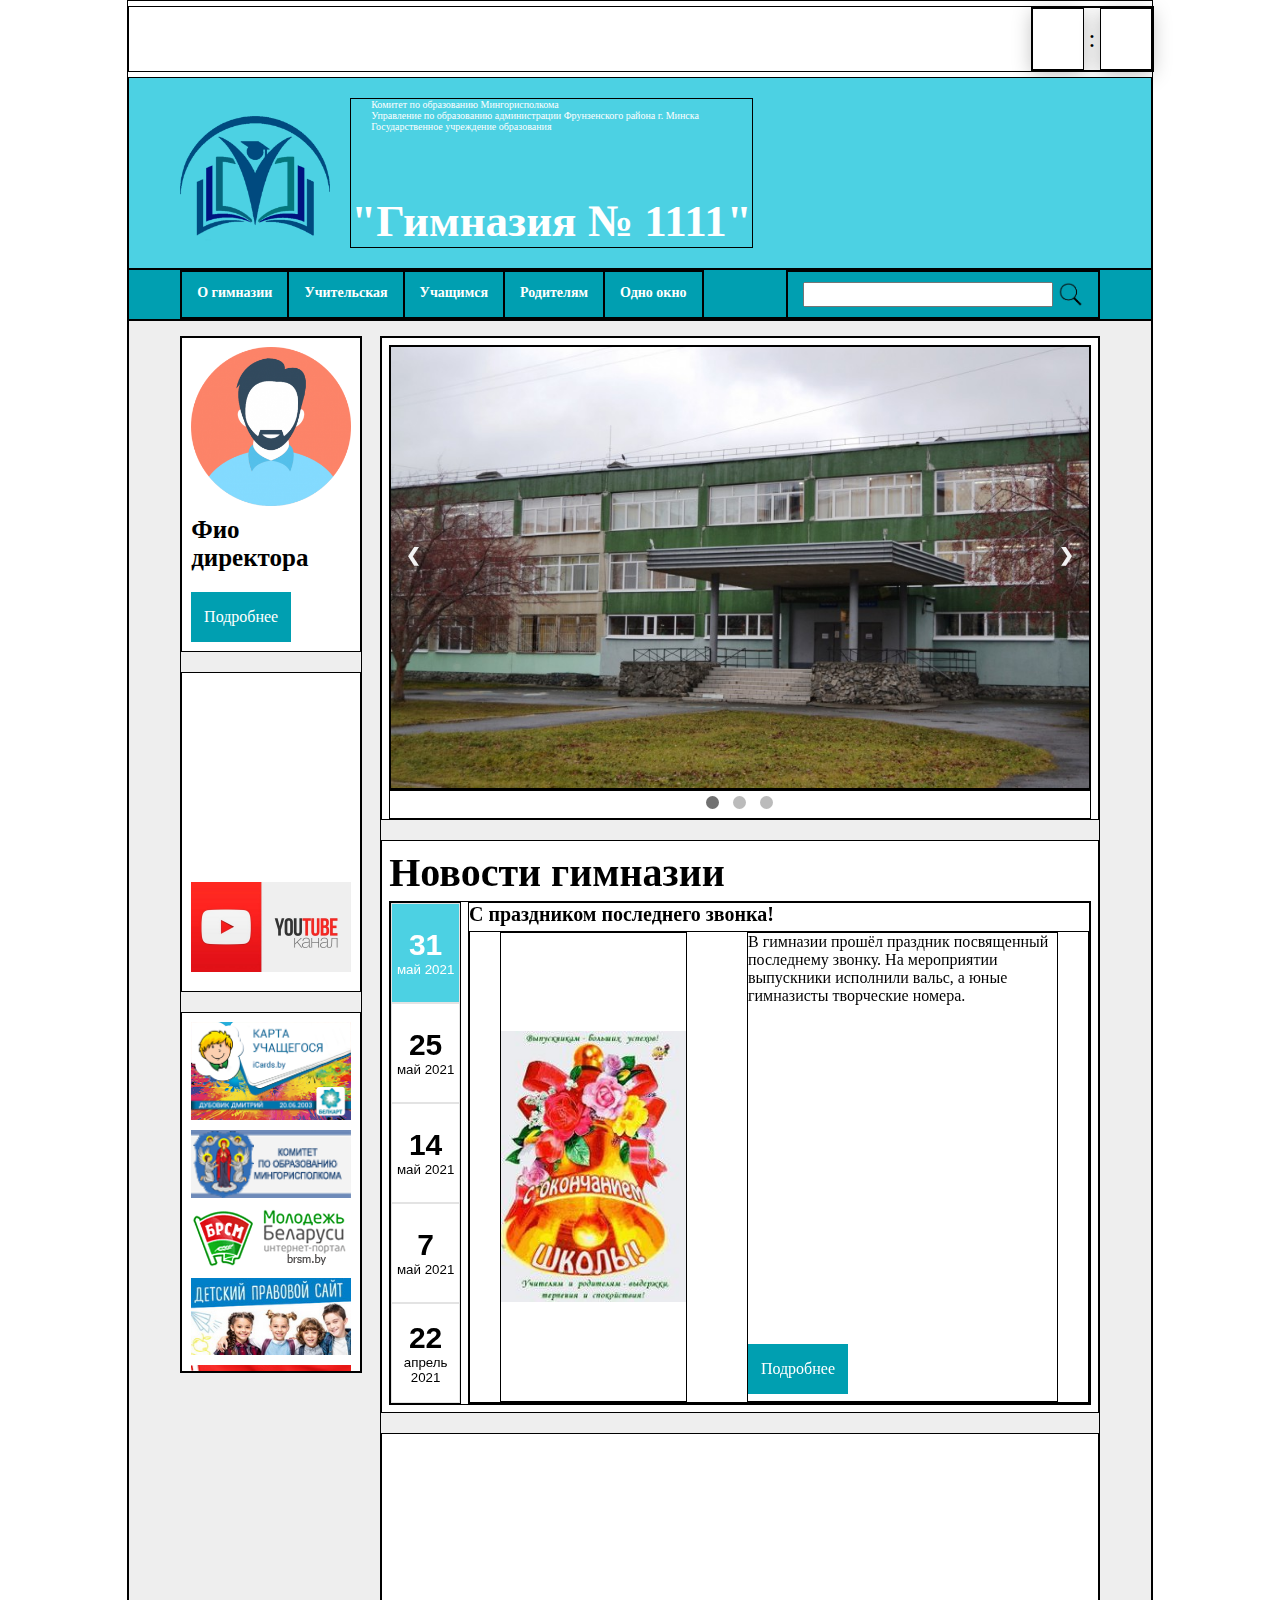
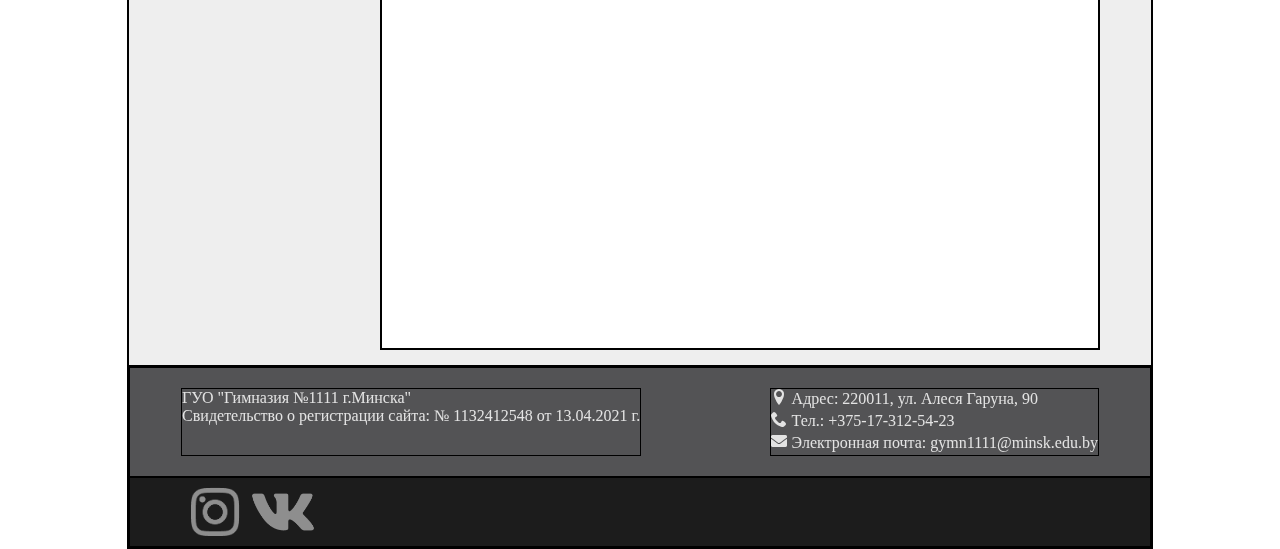
==== commit bc17d245: "change design" ====
--- a/index.html
+++ b/index.html
@@ -11,7 +11,17 @@
 
     <div class="main_container">
         <div class="time">
-            <span id="timer_content"></span>
+            <span class="greeting"></span>
+            <div class="clock">
+                <div>
+                    <span id="hours"></span>
+                </div>
+                <span>:</span>
+                <div >
+                    <span id="minutes"></span>
+
+                </div>
+            </div>
         </div>
         <div class="header">
             <img src="images/main/logo.png" />
@@ -114,7 +124,7 @@
                     </div>
                 </div>
             </div>
-            <div class="nav_section">
+            <div class="nav_section2">
                 <div class="nav_item2"><input class="poisk" type="text"><input type="image" src="images/icons/poisk.png" alt="Поиск" title="Поиск"> </div>
             </div>
         </div>
@@ -198,46 +208,61 @@
 
                         </div>
                         <div class="tab_content fade" id="tab_1">
+                            <h3>С праздником последнего звонка!</h3>
+                            <div class="tab_content_wrapper">
                             <div class="tab_content_image"> <img src="images/content/lastbell_tab.jpg" /> </div>
                             <div class="tab_content_text">
-                                <h3>С праздником последнего звонка!</h3>
+                            
+                                
                                 <span class="tab_content_text_message">В гимназии прошёл праздник посвященный последнему звонку. На мероприятии выпускники исполнили вальс, а юные гимназисты творческие номера.</span> <br />
                                 <a href="#" class="tab_btn">Подробнее</a>
                             </div>
 
                         </div>
+                    </div>
                         <div class="tab_content fade" id="tab_2">
+                            <h3>Летние каникулы</h3>
+                            <div class="tab_content_wrapper">
                             <div class="tab_content_image"> <img src="images/content/leto.jpg" /> </div>
                             <div class="tab_content_text">
-                                <h3>Летние каникулы</h3>
+                                
                                 <span class="tab_content_text_message">Информация о том, как безопасно и с пользой провести летние каникулы.</span> <br />
                                 <a href="#" class="tab_btn">Подробнее</a>
                             </div>
-
+                            </div>
                         </div>
                         <div class="tab_content fade" id="tab_3">
+                            <h3>Поздравляем с победой!</h3>
+                            <div class="tab_content_wrapper">
                             <div class="tab_content_image"> <img src="images/content/gramota.jpg" /> </div>
                             <div class="tab_content_text">
-                                <h3>Поздравляем с победой!</h3>
+                               
                                 <span class="tab_content_text_message">Учащийся 10 "А" класса завоевал диплом 3 степени в районном конкурсе.</span> <br />
                                 <a href="#" class="tab_btn">Подробнее</a>
                             </div>
                         </div>
+                    </div>
                         <div class="tab_content fade" id="tab_4">
+                            <h3>Приглашаем принять участие в научно-практической конференции, посвященной ВОВ</h3>  
+                            <div class="tab_content_wrapper">
                             <div class="tab_content_image"> <img src="images/content/conferencia.jpg" /> </div>
                             <div class="tab_content_text">
-                                <h3>Приглашаем принять участие в научно-практической конференции, посвященной ВОВ</h3>
+                               
                                 <span class="tab_content_text_message">7 мая 2021 года в стенах нашей гимназии пройдет научно-практическая конференция, посвященная годовщине Великой Отечественной Войны. Всех желающих приглашаем принять участие</span> <br />
                                 <a href="#" class="tab_btn">Подробнее</a>
                             </div>
                         </div>
+                        </div>
                         <div class="tab_content fade" id="tab_5">
+                            <h3>Учащиеся старших классов приняли участие в республиканском субботнике</h3>
+                            <div class="tab_content_wrapper"> 
                             <div class="tab_content_image"> <img src="images/content/subotnik.png" /> </div>
                             <div class="tab_content_text">
-                                <h3>Учащиеся старших классов приняли участие в республиканском субботнике</h3>
+                                
                                 <span class="tab_content_text_message">Учащиеся 10-11 классов облагородили парк им. Павлова: собрали мусор, посадили деревья.</span> <br />
                                 <a href="#" class="tab_btn">Подробнее</a>
                             </div>
+                        </div>
                         </div>
                     </div>
                 </div>
--- a/css/style.css
+++ b/css/style.css
@@ -22,10 +22,34 @@
 
 .time {
   width: 100%;
-}
-#timer_content {
-  float: right;
-}
+  display: flex;
+  justify-content: space-between;
+  font-size: 25px;
+  margin: 5px 0;
+  align-items: center;
+}
+#minutes,
+#hours {
+  font-size: 25px;
+}
+.clock {
+  display: flex;
+  justify-content: space-between;
+  width: 120px;
+  align-items: center;
+}
+.clock > div {
+  width: 50px;
+  height: 60px;
+  justify-content: center;
+  display: flex;
+  align-items: center;
+  font-size: 45px;
+  box-shadow: 0 4px 20px rgba(0, 0, 0, 0.25);
+
+  font-weight: bold;
+}
+
 .header {
   color: #fff;
   padding: 20px 5%;
@@ -67,7 +91,7 @@
 }
 .nav_item {
   padding: 10px 30px;
-  font-size: 20px;
+  font-size: 18px;
   position: relative;
 }
 .nav_item a {
@@ -329,8 +353,18 @@
   margin-left: 1%;
   display: none;
 }
+.tab_content h3 {
+  font-size: 20px;
+}
+.tab_content_wrapper {
+  display: flex;
+  justify-content: space-around;
+  flex-grow: 3;
+}
+
 .tab_content.active {
   display: flex;
+  flex-direction: column;
   justify-content: space-around;
 }
 .tab_content_image {
@@ -399,13 +433,8 @@
   transition: opacity 0.3s ease 0.2s;
 }
 li {
-  margin: 0;
-  display: flex;
-  align-items: center;
   list-style: none;
-  background-repeat: no-repeat;
-  background-position: left center;
-  background-size: 20px;
+  margin-bottom: 3px;
 }
 li span {
   margin-right: 5px;
@@ -419,7 +448,7 @@
     font-size: 55px;
   }
   .nav_item {
-    padding: 10px 30px;
+    padding: 10px 25px;
     font-size: 15px;
   }
   .submenu {
@@ -435,7 +464,7 @@
 }
 @media screen and (max-width: 1400px) and (min-width: 1300px) {
   .nav_item {
-    padding: 10px 24px;
+    padding: 10px 20px;
   }
 }
 @media screen and (max-width: 1300px) and (min-width: 1200px) {
@@ -453,7 +482,7 @@
 
   .nav_item {
     padding: 7px 15px;
-    font-size: 15px;
+    font-size: 14px;
   }
 
   .submenu {
@@ -498,7 +527,7 @@
   }
 
   .submenu a {
-    font-size: 10px;
+    font-size: 15px;
     line-height: 20px;
   }
 
@@ -540,12 +569,12 @@
   }
 
   .submenu a {
-    font-size: 10px;
+    font-size: 13px;
     line-height: 20px;
   }
 
   .poisk {
-    width: 250px;
+    width: 200px;
     height: 20px;
   }
 
@@ -559,12 +588,6 @@
   .footer1 {
     font-size: 10px;
     padding: 5px 5%;
-  }
-
-  li {
-    margin: 0;
-    padding: 0px 0 5px 20px;
-    background-size: 15px;
   }
 
   .messangers {
@@ -589,7 +612,7 @@
 
   .nav_item {
     padding: 5px 7px;
-    font-size: 12px;
+    font-size: 11px;
   }
 
   .submenu {
@@ -597,7 +620,7 @@
     width: 150px;
   }
   .submenu a {
-    font-size: 10px;
+    font-size: 13px;
     line-height: 20px;
   }
   .poisk {
@@ -616,13 +639,6 @@
     font-size: 10px;
     padding: 5px 5%;
   }
-
-  li {
-    margin: 0;
-    padding: 0px 0 5px 20px;
-    background-size: 15px;
-  }
-
   .messangers {
     height: 30px;
   }
@@ -657,17 +673,17 @@
   }
 
   .submenu a {
-    font-size: 10px;
-    line-height: 20px;
+    font-size: 12px;
+    line-height: 15px;
   }
 
   .poisk {
-    width: 130px;
-    height: 15px;
-  }
-
+    width: 150px;
+    height: 20px;
+  }
   input[type="image"] {
-    width: 15px;
+    height: 20px;
+    width: 20px;
   }
   .content {
     display: flex;
@@ -735,17 +751,25 @@
     padding: 5px 5%;
   }
 
-  li {
-    margin: 0;
-    padding: 0px 0 5px 20px;
-    background-size: 15px;
-  }
-
   .messangers {
     height: 30px;
   }
 }
 @media screen and (max-width: 700px) and (min-width: 500px) {
+  .greeting {
+    font-size: 15px;
+  }
+  .clock > div {
+    height: 40px;
+    width: 30px;
+  }
+  .clock {
+    width: 70px;
+  }
+  #hours,
+  #minutes {
+    font-size: 20px;
+  }
   #timer_content {
     font-size: 10px;
   }
@@ -764,6 +788,13 @@
 
   .gymnasium {
     font-size: 25px;
+  }
+  .poisk {
+    width: 150px;
+  }
+  input[type="image"] {
+    height: 20px;
+    width: 20px;
   }
   .content {
     display: flex;
@@ -832,17 +863,25 @@
     padding: 5px 5%;
   }
 
-  li {
-    margin: 0;
-    padding: 0px 0 5px 15px;
-    background-size: 10px;
-  }
-
   .messangers {
     height: 30px;
   }
 }
 @media screen and (max-width: 500px) and (min-width: 400px) {
+  .greeting {
+    font-size: 10px;
+  }
+  .clock > div {
+    height: 30px;
+    width: 20px;
+  }
+  .clock {
+    width: 50px;
+  }
+  #hours,
+  #minutes {
+    font-size: 15px;
+  }
   #timer_content {
     font-size: 7px;
   }
@@ -861,6 +900,13 @@
 
   .gymnasium {
     font-size: 20px;
+  }
+  .poisk {
+    width: 120px;
+  }
+  input[type="image"] {
+    height: 20px;
+    width: 20px;
   }
   .content {
     display: flex;
@@ -933,20 +979,27 @@
     font-size: 7px;
     padding: 5px 5%;
   }
-  li {
-    margin: 0;
-    padding: 0px 0 5px 15px;
-    background-size: 10px;
-  }
-
   .messangers {
     height: 30px;
   }
 }
-
+div {
+  border: 1px solid black;
+}
 @media screen and (max-width: 400px) and (min-width: 200px) {
-  #timer_content {
-    font-size: 7px;
+  .greeting {
+    font-size: 10px;
+  }
+  .clock > div {
+    height: 30px;
+    width: 20px;
+  }
+  .clock {
+    width: 50px;
+  }
+  #hours,
+  #minutes {
+    font-size: 15px;
   }
   .header img {
     width: 70px;
@@ -963,7 +1016,13 @@
   .gymnasium {
     font-size: 15px;
   }
-
+  .poisk {
+    width: 100px;
+  }
+  input[type="image"] {
+    height: 20px;
+    width: 20px;
+  }
   .content {
     display: flex;
     flex-direction: column-reverse;
@@ -1037,11 +1096,6 @@
     padding: 5px 5%;
   }
 
-  li {
-    margin: 0;
-    padding: 0px 0 5px 15px;
-    background-size: 10px;
-  }
   .messangers {
     height: 30px;
   }
@@ -1071,8 +1125,22 @@
 }
 
 @media screen and (max-width: 800px) {
+  .nav_section2 {
+    float: right;
+    position: absolute;
+    top: 0;
+    right: 5%;
+  }
+  .nav_item2 {
+    height: 35px;
+    padding: 0;
+  }
+  .poisk {
+    height: 20px;
+  }
+
   .nav {
-    position: static;
+    position: relative;
     display: block;
   }
   .nav_item {
@@ -1149,13 +1217,13 @@
   .submenu a {
     display: block;
     font-size: 10px;
-    line-height: 20px;
+    line-height: 10px;
   }
 
   .nav_item label.toogleSubmenu .icon-angle-down-solid,
   .icon-angle-up-solid {
     /*Стрелочка вниз*/
-    width: 15px;
+    font-size: 10px;
     position: absolute;
     top: 10px;
     right: 10px;
@@ -1165,7 +1233,4 @@
   .nav_item label.toogleSubmenu .icon-angle-up-solid {
     display: none;
   }
-  .nav_item2 {
-    display: none;
-  }
-}
+}
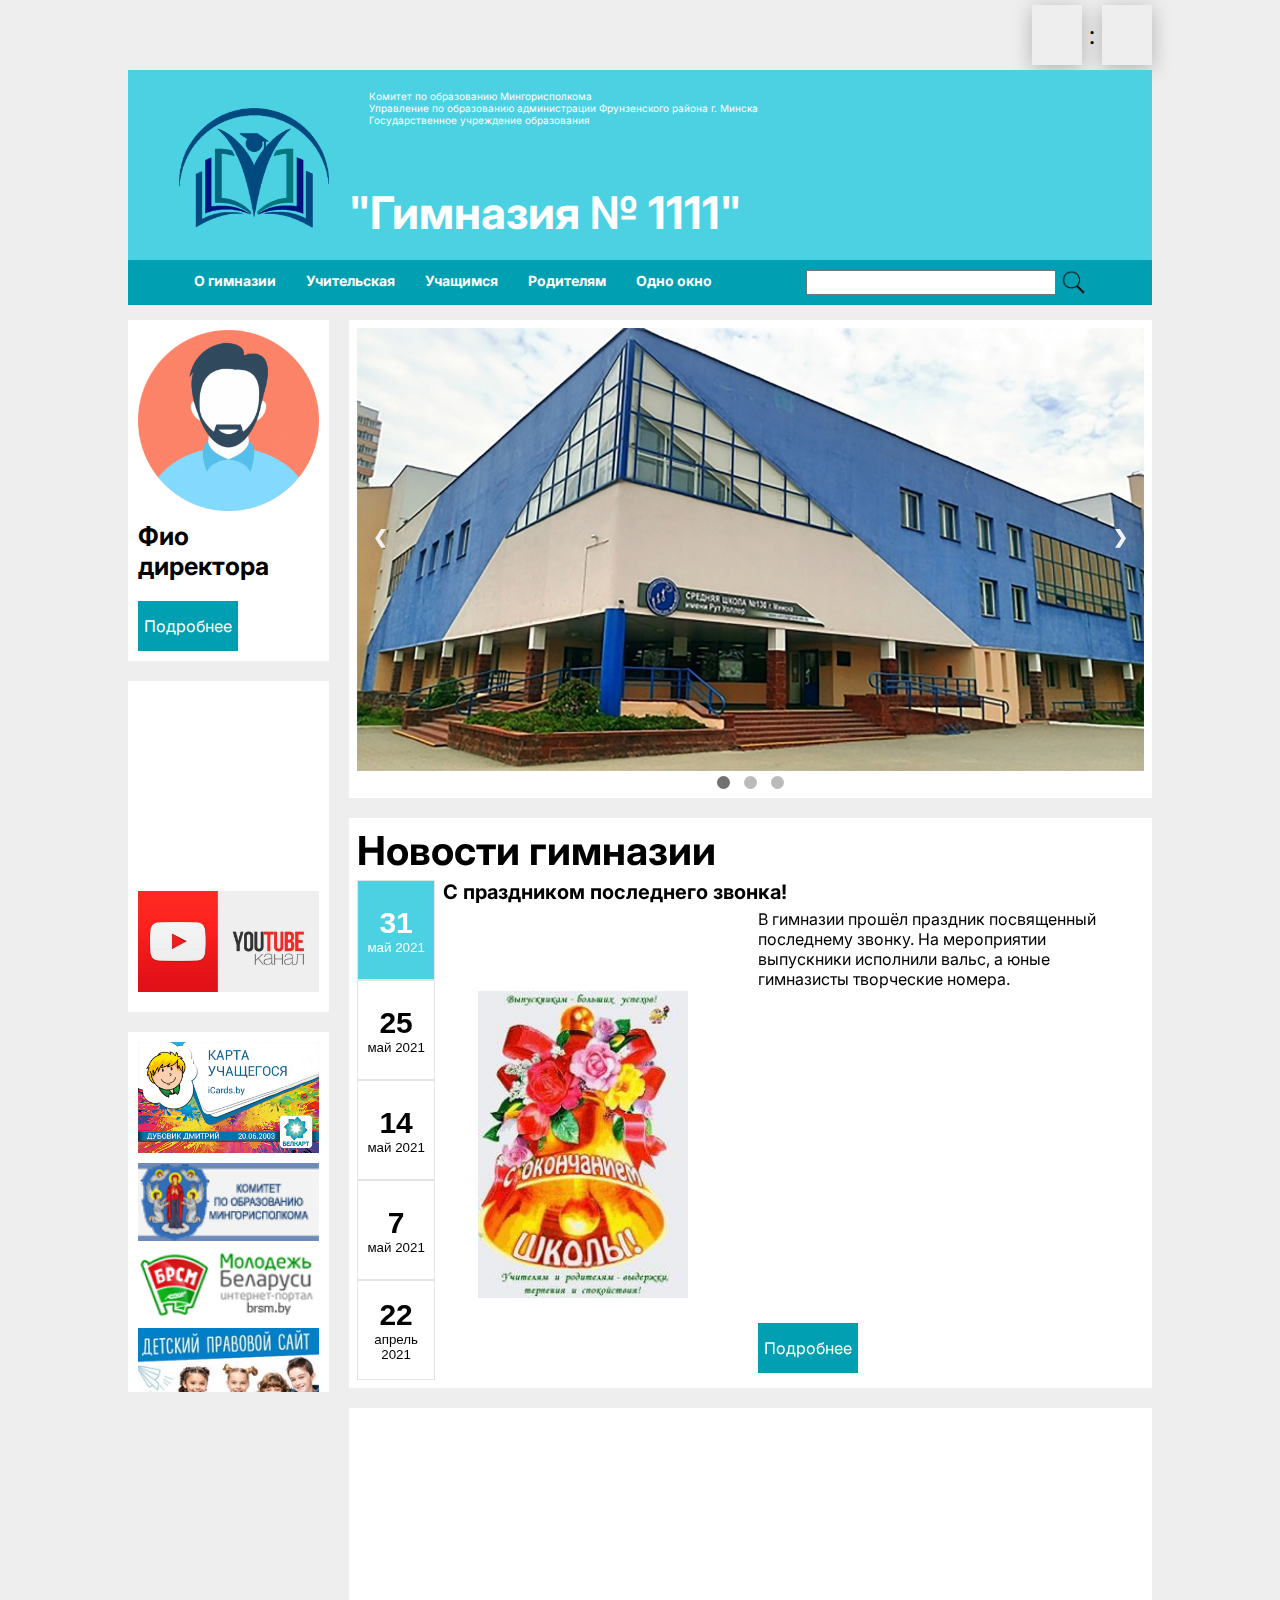
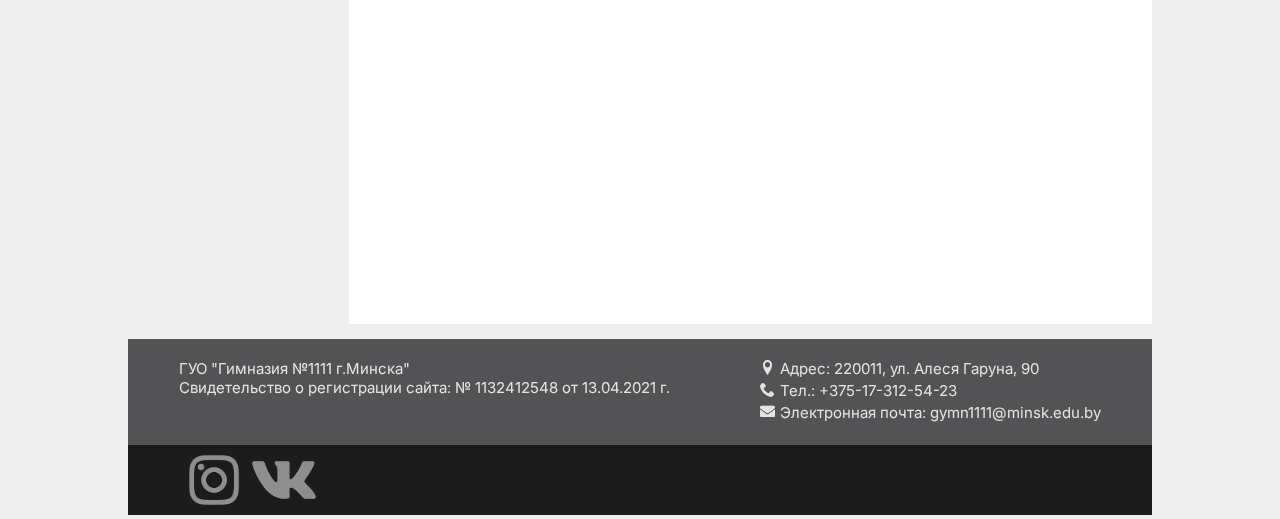
==== commit ecc33c11: "redisagn" ====
--- a/index.html
+++ b/index.html
@@ -5,7 +5,10 @@
     <title>ГУО "Гимназия № 1111 г.Минска"</title>
     <link rel="stylesheet" type="text/css" href="css/fonts.css">
     <link rel="stylesheet" type="text/css" href="css/style.css">
-    
+    <link rel="preconnect" href="https://fonts.gstatic.com">
+<link href="https://fonts.googleapis.com/css2?family=Nunito&display=swap" rel="stylesheet">
+<link rel="preconnect" href="https://fonts.gstatic.com">
+<link href="https://fonts.googleapis.com/css2?family=Inter&family=Nunito&display=swap" rel="stylesheet">
 </head>
 <body>
 
@@ -23,7 +26,7 @@
                 </div>
             </div>
         </div>
-        <div class="header">
+        <header>
             <img src="images/main/logo.png" />
             <div class="header_text">
                 <p class="zagolovok">
@@ -33,8 +36,8 @@
                 </p>
                 <span class="gymnasium">"Гимназия № 1111"</span>
             </div>
-        </div>
-        <div class="nav">
+        </header>
+        <nav>
             <input type="checkbox" name="toogle" id="nav_menu" class="toogleMenu" />
             <label for="nav_menu" class="toogleMenu"><span class="icon-align-justify-solid"></span>Меню</label>
             
@@ -127,7 +130,7 @@
             <div class="nav_section2">
                 <div class="nav_item2"><input class="poisk" type="text"><input type="image" src="images/icons/poisk.png" alt="Поиск" title="Поиск"> </div>
             </div>
-        </div>
+        </nav>
         <div class="content">
             <div class="leftbar">
                 <div class="direktor">
@@ -272,7 +275,7 @@
             </div>
         </div>
 
-        <div class="footer_main">
+        <footer>
             <div class="footer1">
                 <div class="left_foot">
 
@@ -287,7 +290,7 @@
                 </div>
             </div>
             <div class="messangers"><a href="#"><img src="images/icons/insta.png" /></a><a href="#"><img src="images/icons/vk.png" /></a></div>
-        </div>
+        </footer>
 
         <script src="slaider.js"></script>
         <script src="tab.js"></script>
--- a/css/style.css
+++ b/css/style.css
@@ -9,6 +9,7 @@
 html,
 body {
   height: 100%;
+  background-color: #eee;
 }
 
 .main_container {
@@ -27,6 +28,7 @@
   font-size: 25px;
   margin: 5px 0;
   align-items: center;
+  font-family: "Inter", sans-serif;
 }
 #minutes,
 #hours {
@@ -50,12 +52,13 @@
   font-weight: bold;
 }
 
-.header {
+header {
   color: #fff;
   padding: 20px 5%;
   display: flex;
   background-color: #4cd1e3;
   box-sizing: border-box;
+  font-family: "Inter", sans-serif;
 }
 .header_text {
   margin-left: 20px;
@@ -71,10 +74,10 @@
   font-size: 60px;
   font-weight: bold;
 }
-.header img {
+header img {
   width: 170px;
 }
-.nav {
+nav {
   z-index: 2;
   position: sticky;
   top: -1;
@@ -84,6 +87,7 @@
   padding: 0 5%;
   justify-content: space-between;
   background-color: #009fb1;
+  font-family: "Inter", sans-serif;
 }
 
 .nav_section {
@@ -104,7 +108,8 @@
   flex-direction: column;
   max-height: 1000px;
   transition: max-height 0.5s ease-in;
-  border: 1px solid #e3e3e3;
+  border: 1px solid #eee;
+  visibility: visible;
 }
 
 .submenu {
@@ -117,6 +122,8 @@
   width: 250px;
   transition: max-height 0.3s ease;
   z-index: 2;
+  border: 1px solid #eee;
+  visibility: hidden;
 }
 
 .submenu a {
@@ -160,9 +167,10 @@
 }
 .content {
   flex: 1 0 auto;
-  padding: 15px 5%;
+  padding: 15px 0;
   display: flex;
   background-color: #eee;
+  font-family: "Inter", sans-serif;
 }
 .leftbar {
   width: 20%;
@@ -406,9 +414,10 @@
   height: 500px;
 }
 /*футер*/
-.footer_main {
+footer {
   flex: 0 0 auto;
   color: #e3e3e3;
+  font-family: "Inter", sans-serif;
 }
 .footer1 {
   padding: 20px 5% 20px 5%;
@@ -468,7 +477,7 @@
   }
 }
 @media screen and (max-width: 1300px) and (min-width: 1200px) {
-  .header img {
+  header img {
     width: 150px;
   }
 
@@ -501,10 +510,13 @@
   .youtube iframe {
     height: 200px;
   }
+  footer {
+    font-size: 15px;
+  }
 }
 
 @media screen and (max-width: 1200px) and (min-width: 1100px) {
-  .header img {
+  header img {
     width: 150px;
   }
 
@@ -598,7 +610,7 @@
   #timer_content {
     font-size: 15px;
   }
-  .header img {
+  header img {
     width: 130px;
   }
 
@@ -644,10 +656,21 @@
   }
 }
 @media screen and (max-width: 900px) and (min-width: 700px) {
-  #timer_content {
-    font-size: 13px;
-  }
-  .header img {
+  .greeting {
+    font-size: 15px;
+  }
+  .clock > div {
+    height: 40px;
+    width: 30px;
+  }
+  .clock {
+    width: 70px;
+  }
+  #hours,
+  #minutes {
+    font-size: 20px;
+  }
+  header img {
     width: 100px;
   }
   .header_text {
@@ -740,14 +763,11 @@
     min-height: 300px;
   }
 
-  .tab_content_text h3 {
-    font-size: 25px;
-  }
   .youtube iframe {
     height: 300px;
   }
   .footer1 {
-    font-size: 10px;
+    font-size: 8px;
     padding: 5px 5%;
   }
 
@@ -773,7 +793,7 @@
   #timer_content {
     font-size: 10px;
   }
-  .header img {
+  header img {
     width: 100px;
   }
 
@@ -851,15 +871,15 @@
   .tab_content {
     min-height: 300px;
   }
-  .tab_content_text h3 {
-    font-size: 25px;
+  .tab_content h3 {
+    font-size: 20px;
   }
 
   .youtube iframe {
     height: 300px;
   }
   .footer1 {
-    font-size: 7px;
+    font-size: 6px;
     padding: 5px 5%;
   }
 
@@ -885,7 +905,7 @@
   #timer_content {
     font-size: 7px;
   }
-  .header img {
+  header img {
     width: 100px;
   }
 
@@ -961,7 +981,7 @@
   .tab_content {
     min-height: 200px;
   }
-  .tab_content_text h3 {
+  .tab_content h3 {
     font-size: 15px;
   }
   .tab_content_text_message {
@@ -976,16 +996,14 @@
     height: 200px;
   }
   .footer1 {
-    font-size: 7px;
+    font-size: 5px;
     padding: 5px 5%;
   }
   .messangers {
     height: 30px;
   }
 }
-div {
-  border: 1px solid black;
-}
+
 @media screen and (max-width: 400px) and (min-width: 200px) {
   .greeting {
     font-size: 10px;
@@ -1001,7 +1019,7 @@
   #minutes {
     font-size: 15px;
   }
-  .header img {
+  header img {
     width: 70px;
   }
 
@@ -1074,8 +1092,8 @@
   .tab_content {
     min-height: 200px;
   }
-  .tab_content_text h3 {
-    font-size: 15px;
+  .tab_content h3 {
+    font-size: 10px;
   }
   .tab_content_text_message {
     font-size: 10px;
@@ -1092,7 +1110,7 @@
     height: 250px;
   }
   .footer1 {
-    font-size: 7px;
+    font-size: 4px;
     padding: 5px 5%;
   }
 
@@ -1102,10 +1120,10 @@
 }
 
 /*Адаптивное меню*/
-.nav input[type="checkbox"] {
+nav input[type="checkbox"] {
   display: none;
 } /*Убрать чекбоксы*/
-.nav label.toogleMenu {
+nav label.toogleMenu {
   /*Текст "меню"*/
   background: #009fb1;
   color: #fff;
@@ -1116,7 +1134,7 @@
   position: relative;
   display: none;
 }
-.nav label.toogleMenu .icon-align-justify-solid {
+nav label.toogleMenu .icon-align-justify-solid {
   /*Три полоски*/
   position: absolute;
   top: 10px;
@@ -1128,7 +1146,7 @@
   .nav_section2 {
     float: right;
     position: absolute;
-    top: 0;
+    top: 1px;
     right: 5%;
   }
   .nav_item2 {
@@ -1139,7 +1157,7 @@
     height: 20px;
   }
 
-  .nav {
+  nav {
     position: relative;
     display: block;
   }
@@ -1161,7 +1179,7 @@
     transition: max-height 0.3s ease 0.2s; /*анимация*/
     overflow: hidden; /*прячу чтобы не вылазил контент*/
   }
-  .nav label.toogleMenu {
+  nav label.toogleMenu {
     display: block;
   }
   input.toogleMenu:checked + label.toogleMenu {
@@ -1177,6 +1195,7 @@
     position: relative;
     max-height: 5000px;
     transition: max-height 2s ease-in;
+    visibility: visible;
   }
   input.toogleSubmenu:checked ~ .submenu {
     /*Отступ для подменю*/
@@ -1212,6 +1231,7 @@
     overflow: hidden;
     top: 0px;
     background-color: #fff;
+    border: 0;
     transition: max-height 0.3s ease;
   }
   .submenu a {
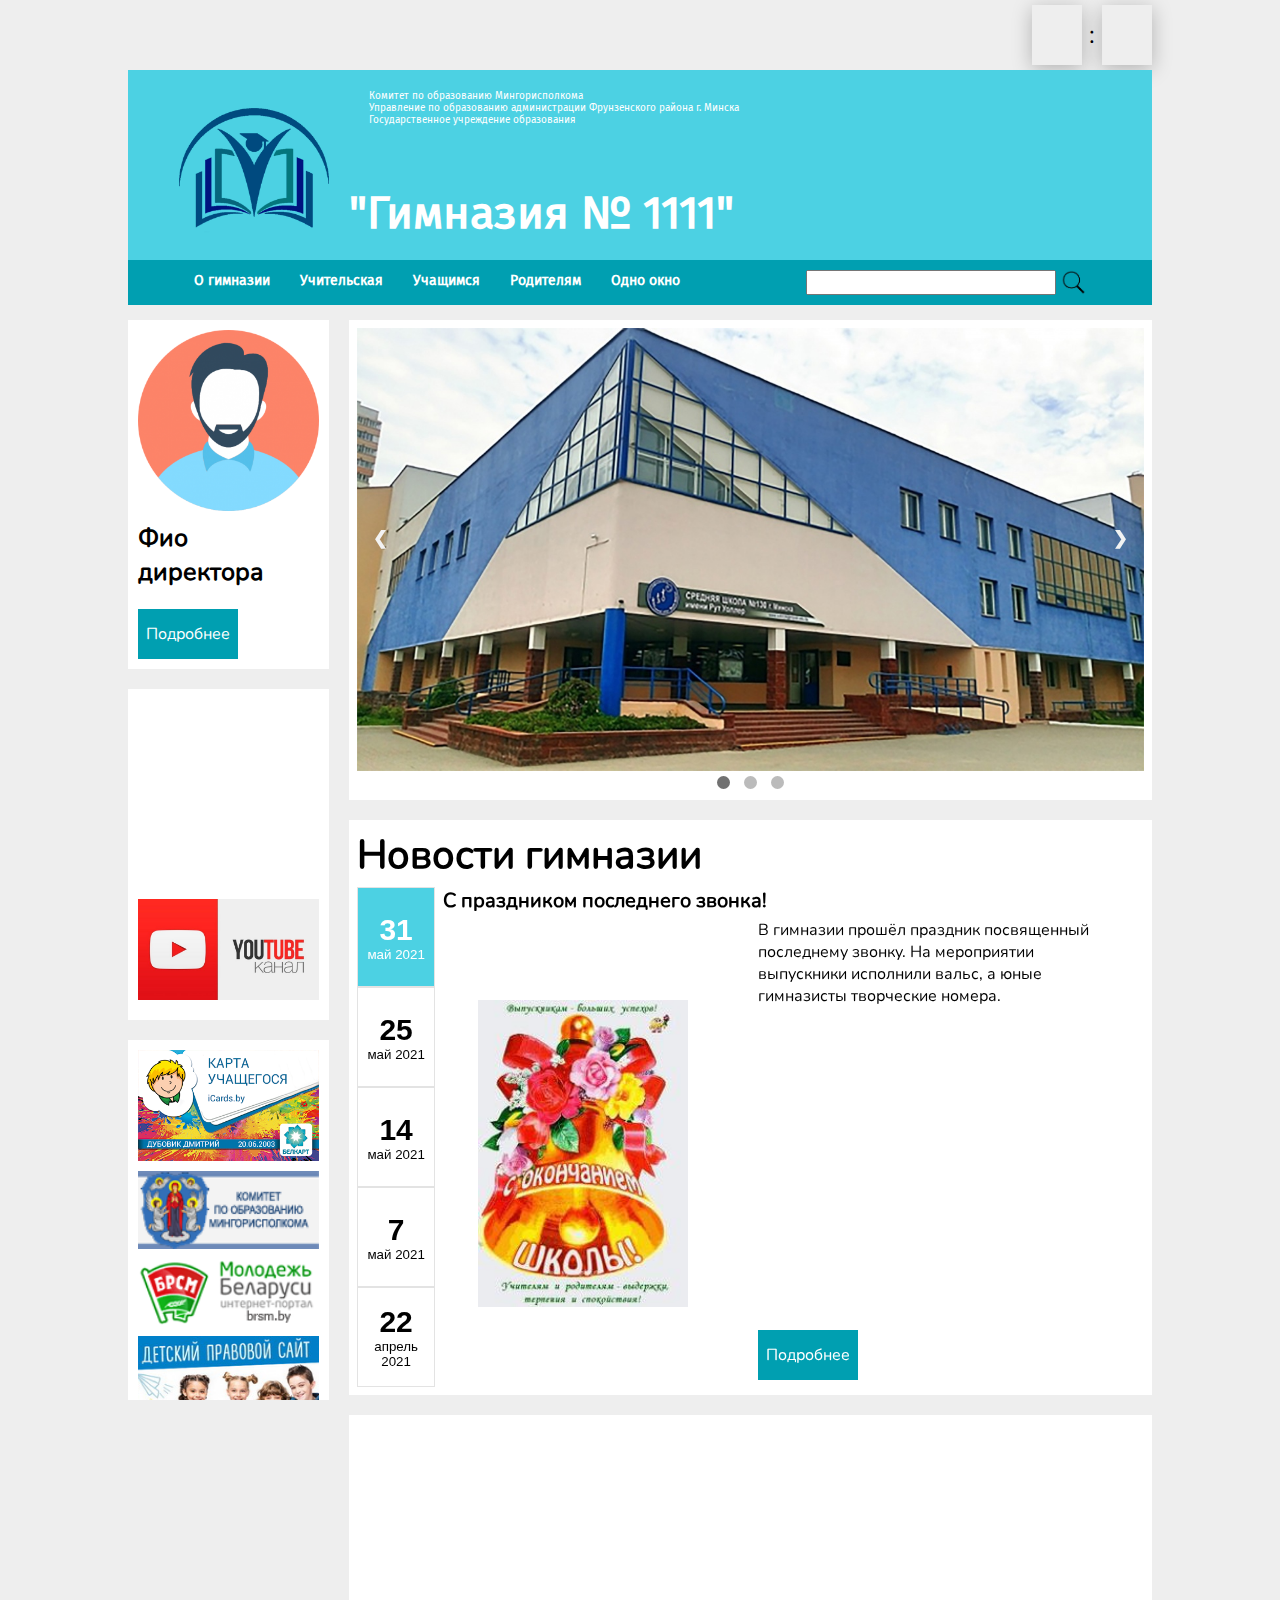
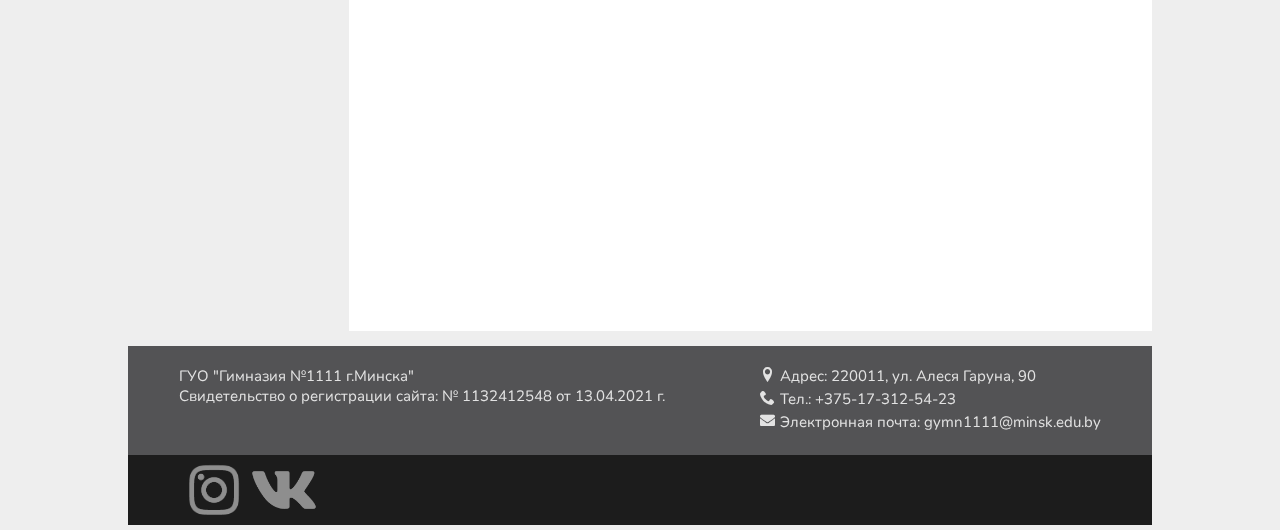
==== commit a96cdb2a: "change slaider" ====
--- a/index.html
+++ b/index.html
@@ -5,10 +5,7 @@
     <title>ГУО "Гимназия № 1111 г.Минска"</title>
     <link rel="stylesheet" type="text/css" href="css/fonts.css">
     <link rel="stylesheet" type="text/css" href="css/style.css">
-    <link rel="preconnect" href="https://fonts.gstatic.com">
-<link href="https://fonts.googleapis.com/css2?family=Nunito&display=swap" rel="stylesheet">
-<link rel="preconnect" href="https://fonts.gstatic.com">
-<link href="https://fonts.googleapis.com/css2?family=Inter&family=Nunito&display=swap" rel="stylesheet">
+    <link rel="shortcut icon" href="images/main/logo.png" type="image/x-icon">
 </head>
 <body>
 
@@ -153,7 +150,7 @@
             <div class="rightbar">
                 <div class="slaider">
                     <div class="slaider_container">
-                        <div class="MySlides fade">
+                        <div class="MySlides fade ">
                             <img src="images/slaider/school.jpg" style="width: 100%" />
                         </div>
 
@@ -164,13 +161,13 @@
                         <div class="MySlides fade">
                             <img src="images/slaider/korona.jpg" style="width: 100%" />
                         </div>
-                        <a class="prev" onclick="plusSlides(-1)">&#10094</a>
-                        <a class="next" onclick="plusSlides(1)">&#10095</a>
+                        <a class="prev" >&#10094</a>
+                        <a class="next" >&#10095</a>
                     </div>
                     <div style="text-align: center;">
-                        <span class="dot" onclick="currentSlides(1)"></span>
-                        <span class="dot" onclick="currentSlides(2)"></span>
-                        <span class="dot" onclick="currentSlides(3)"></span>
+                        <span class="dot"></span>
+                        <span class="dot"></span>
+                        <span class="dot"></span>
                     </div>
                 </div>
                 <div class="novosti">
@@ -292,9 +289,9 @@
             <div class="messangers"><a href="#"><img src="images/icons/insta.png" /></a><a href="#"><img src="images/icons/vk.png" /></a></div>
         </footer>
 
-        <script src="slaider.js"></script>
-        <script src="tab.js"></script>
-        <script src="time.js"></script>
+        <script src="js/slaider.js"></script>
+        <script src="js/tab.js"></script>
+        <script src="js/time.js"></script>
     </div>
     <!--test-->
 </body>
--- a/css/fonts.css
+++ b/css/fonts.css
@@ -50,3 +50,22 @@
 .icon-location:before {
   content: "\e947";
 }
+
+@font-face {
+  font-family: "Conv_Nunito-Regular";
+  src: url("fonts/Nunito-Regular.eot");
+  src: local("☺"), url("../fonts/Nunito-Regular.woff") format("woff"),
+    url("../fonts/Nunito-Regular.ttf") format("truetype"),
+    url("../fonts/Nunito-Regular.svg") format("svg");
+  font-weight: normal;
+  font-style: normal;
+}
+@font-face {
+  font-family: "Conv_FiraSans-Regular";
+  src: url("../fonts/FiraSans-Regular.eot");
+  src: local("☺"), url("fonts/FiraSans-Regular.woff") format("woff"),
+    url("../fonts/FiraSans-Regular.ttf") format("truetype"),
+    url("../fonts/FiraSans-Regular.svg") format("svg");
+  font-weight: normal;
+  font-style: normal;
+}
--- a/css/style.css
+++ b/css/style.css
@@ -28,7 +28,7 @@
   font-size: 25px;
   margin: 5px 0;
   align-items: center;
-  font-family: "Inter", sans-serif;
+  font-family: "Conv_Nunito-Regular";
 }
 #minutes,
 #hours {
@@ -58,7 +58,7 @@
   display: flex;
   background-color: #4cd1e3;
   box-sizing: border-box;
-  font-family: "Inter", sans-serif;
+  font-family: "Conv_FiraSans-Regular";
 }
 .header_text {
   margin-left: 20px;
@@ -87,7 +87,7 @@
   padding: 0 5%;
   justify-content: space-between;
   background-color: #009fb1;
-  font-family: "Inter", sans-serif;
+  font-family: "Conv_FiraSans-Regular";
 }
 
 .nav_section {
@@ -170,7 +170,7 @@
   padding: 15px 0;
   display: flex;
   background-color: #eee;
-  font-family: "Inter", sans-serif;
+  font-family: "Conv_Nunito-Regular";
 }
 .leftbar {
   width: 20%;
@@ -200,12 +200,17 @@
   justify-content: center;
   align-items: center;
   color: #fff;
+  transition: background 0.3s ease 0.2s, box-shadow 0.3s ease 0.2s;
 }
 .direktor_btn:hover,
 .tab_btn:hover {
   background: #4cd1e3;
   box-shadow: 4px 4px 10px rgba(0, 0, 0, 0.5);
   transition: background 0.3s ease 0.2s, box-shadow 0.3s ease 0.2s;
+}
+.direktor_btn:active,
+.tab_btn:active {
+  background-color: #004980;
 }
 .youtube {
   margin-bottom: 20px;
@@ -290,6 +295,14 @@
 dot:hover {
   background-color: #717171;
 }
+.slaider_show {
+  display: block;
+  width: 100%;
+  height: 100%;
+}
+.slaider_hide {
+  display: none;
+}
 
 .fade {
   -webkit-animation-name: fade;
@@ -398,6 +411,7 @@
   justify-content: center;
   align-items: center;
   color: #fff;
+  transition: background 0.3s ease 0.2s, box-shadow 0.3s ease 0.2s;
 }
 .tab_content_text_message {
   flex: 1 1 auto;
@@ -417,7 +431,7 @@
 footer {
   flex: 0 0 auto;
   color: #e3e3e3;
-  font-family: "Inter", sans-serif;
+  font-family: "Conv_Nunito-Regular";
 }
 .footer1 {
   padding: 20px 5% 20px 5%;
